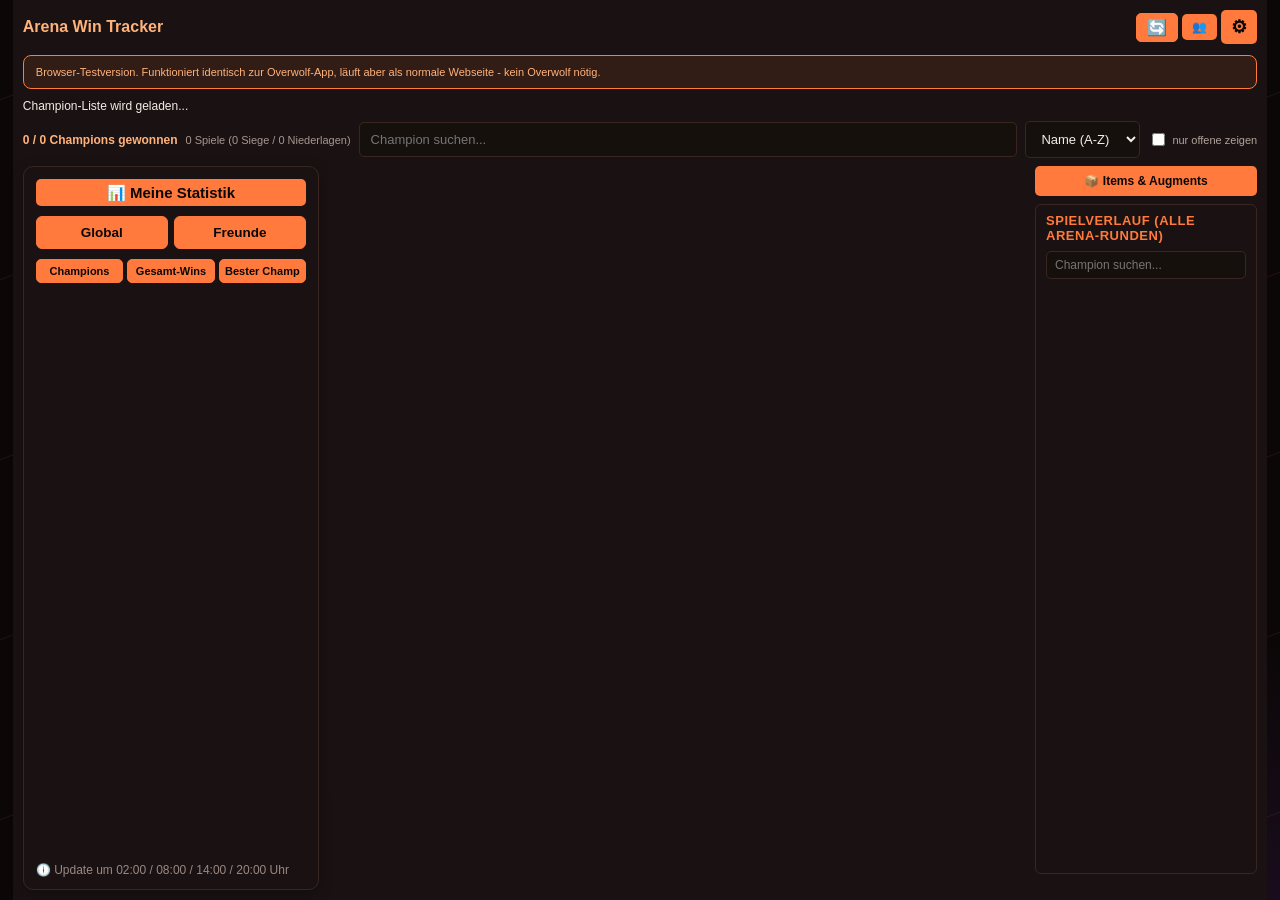
==== app/index.html @ e43dfb6a "asd" ====
<!DOCTYPE html>
<html lang="de" data-theme="dark">
<head>
  <meta charset="utf-8" />
  <meta name="viewport" content="width=device-width, initial-scale=1, maximum-scale=1" />
  <title>Arena Win Tracker - Web</title>

  <link rel="icon" type="image/png" sizes="32x32" href="favicon-32.png" />
  <link rel="icon" type="image/png" sizes="192x192" href="favicon-192.png" />
  <link rel="apple-touch-icon" href="apple-touch-icon.png" />
  <link rel="shortcut icon" href="favicon.ico" />

  <!-- CSS: theme.css VOR app.css laden, damit die Variablen-Overrides ziehen -->
  <link rel="stylesheet" href="theme.css?v=1" />
  <link rel="stylesheet" href="mobile.css?v=1" />
  <link rel="stylesheet" href="app.css?v=60" />

  <style>
    /* Kleine Web-spezifische Anpassungen, die im Overwolf-Overlay
       nicht noetig sind (dort ist die Fenstergroesse fix). */
    html, body { height: auto; min-height: 100vh; }
    #app { height: auto; min-height: 100vh; width: 98%; max-width: 1900px; margin: 0 auto; }
    #grid { max-height: 70vh; }
    .webNotice {
      background: rgba(255,122,60,0.10); border: 1px solid #ff7a3c;
      border-radius: 8px; padding: 10px 12px; font-size: 11px;
      color: #ffb37a; margin-bottom: 10px; -webkit-app-region: no-drag;
    }
    .headerBtns {
      display: flex; gap: 4px; align-items: center;
    }
  </style>
</head>
<body>
  <div id="app">

    <header>
      <h1>Arena Win Tracker</h1>
      <div class="headerBtns">
        <button id="manualSyncBtn" title="Jetzt synchronisieren" data-i18n-title="manualSyncTitle">🔄</button>
        <button id="friendsToggle" title="Freunde verwalten" data-i18n-title="friendsToggleTitle">👥</button>
        <button id="settingsToggle" title="Einstellungen" data-i18n-title="settingsToggleTitle">⚙</button>
      </div>
    </header>

    <p class="webNotice" data-i18n="webNotice">
      Browser-Testversion. Funktioniert identisch zur Overwolf-App,
      läuft aber als normale Webseite - kein Overwolf nötig.
    </p>

    <section id="friendsPanel" class="hidden">
      <label><span data-i18n="friendIdLabel">Riot-ID des Freundes</span>
        <input id="friendIdInput" type="text" placeholder="z.B. Buddy#EUW" data-i18n-placeholder="friendIdPlaceholder" list="registeredUsersList" />
        <datalist id="registeredUsersList"></datalist>
      </label>
      <button id="addFriendBtn" data-i18n="addFriendBtn">+ Freund hinzufügen</button>
      <p class="hint" style="margin:4px 0;" data-i18n="registeredUsersHint">Bereits registrierte Nutzer (anklicken zum Hinzufügen):</p>
      <ul id="registeredUsersBox" class="suggestList"></ul>
      <p class="hint" style="margin:8px 0 2px;" data-i18n="yourFriendsHint">Deine Freunde:</p>
      <ul id="friendsList"></ul>
    </section>

    <section id="settingsPanel" class="hidden">
      <label><span data-i18n="languageLabel">Sprache</span>
        <select id="languageSelect">
          <option value="de">Deutsch</option>
          <option value="en">English</option>
        </select>
      </label>
      <label><span data-i18n="riotIdLabel">Riot ID (Name#Tag)</span>
        <input id="riotId" type="text" placeholder="z.B. Glitch#EUW" data-i18n-placeholder="riotIdPlaceholder" />
      </label>
      <label><span data-i18n="regionLabel">Region</span>
        <select id="region">
          <option value="europe">Europe (EUW/EUNE/TR/RU)</option>
          <option value="americas">Americas (NA/BR/LAN/LAS)</option>
          <option value="asia">Asia (KR/JP)</option>
          <option value="sea">SEA (OCE/SG/PH/...)</option>
        </select>
      </label>
      <label><span data-i18n="seasonStartLabel">Season-Start (Arena-Reset Datum)</span>
        <div class="seasonStartRow">
          <input id="seasonStart" type="date" />
          <button id="resetSeasonStart" type="button" title="Auf Standard zurücksetzen (29.04.2026)" data-i18n="resetSeasonStartBtn" data-i18n-title="resetSeasonStartTitle">↺ Standard</button>
        </div>
      </label>
      <div class="settingsActions">
        <button id="saveSettings" data-i18n="saveSettingsBtn">Speichern</button>
        <button id="resetData" class="danger" data-i18n="resetDataBtn">Lokale Anzeige zurücksetzen</button>
      </div>
      <p class="hint" data-i18n="settingsHint">
        Server synct deine Daten automatisch alle 6 Stunden - kein eigener
        Riot API-Key nötig.
      </p>
    </section>

    <section id="statusBar">
      <span id="statusText" data-i18n="statusNotConnected">Noch nicht verbunden</span>
    </section>

    <section id="summary">
      <span id="summaryText">0 / 0 Champions gewonnen</span>
      <span id="overallStatsText">0 Spiele (0 Siege / 0 Niederlagen)</span>
      <input id="filterInput" type="text" placeholder="Champion suchen..." data-i18n-placeholder="champSearchPlaceholder" />
      <select id="sortMode">
        <option value="name" data-i18n="sortName">Name (A-Z)</option>
        <option value="wins" data-i18n="sortWins">Meiste Wins</option>
        <option value="tier" data-i18n="sortTier">Tier-Liste</option>
      </select>
      <label class="checkboxLabel">
        <input id="onlyMissing" type="checkbox" />
        <span data-i18n="onlyMissingLabel">nur offene zeigen</span>
      </label>
      <div class="seasonProgress" id="seasonProgress" style="display:none;">
        <span class="seasonProgressLabel" id="seasonProgressLabel">0%</span>
        <div class="seasonProgressBar">
          <div class="seasonProgressFill" id="seasonProgressFill" style="width:0%"></div>
        </div>
        <span class="seasonProgressLabel" id="seasonProgressCount">0 / 0</span>
      </div>
    </section>

    <div id="mainRow">
      <section id="rankingPanel">
        <button id="placementStatsBtn" class="rankingStatsBtn" title="Meine Platzierungsstatistik" data-i18n-title="placementStatsBtnTitle" data-i18n="placementStatsBtn">📊 Meine Statistik</button>
        <div class="rankingTabs">
          <button id="rankingTabGlobal" class="rankingTab active" data-i18n="tabGlobal">Global</button>
          <button id="rankingTabFriends" class="rankingTab" data-i18n="tabFriends">Freunde</button>
        </div>
        <div class="rankingCategoryTabs">
          <button id="rankCatChampions" class="rankCatTab active" data-i18n="rankCatChampions">Champions</button>
          <button id="rankCatTotalWins" class="rankCatTab" data-i18n="rankCatTotalWins">Gesamt-Wins</button>
          <button id="rankCatBestChamp" class="rankCatTab" data-i18n="rankCatBestChamp">Bester Champ</button>
        </div>
        <ol id="rankingList"></ol>
        <p class="rankingUpdateNote" data-i18n="rankingUpdateNote">🕕 Update alle 6 Std.</p>
      </section>

      <section id="grid"></section>

      <section id="champDetail" class="hidden"></section>

      <section id="top30Trio"></section>
      <div id="rightSidebarCol">
        <button id="openItemsAugmentsBtn" data-i18n="openItemsAugmentsBtn">📦 Items &amp; Augments</button>
        <section id="champBuildSidebar" class="hidden"></section>
        <!-- Meta-Trios entfernt - stattdessen permanenter Spielverlauf hier
             auf der Hauptseite (nicht mehr nur im "Meine Statistiken"-Fenster). -->
        <section id="mainMatchHistorySection" class="detailSection">
          <h3 data-i18n="placementHistoryHeading">Spielverlauf (alle Arena-Runden)</h3>
          <input id="placementHistoryFilter" type="text" placeholder="Champion suchen..." data-i18n-placeholder="champSearchPlaceholder" />
          <div id="placementHistoryList"></div>
        </section>
      </div>
    </div>

    <div id="champTooltip" class="hidden"></div>
    <div id="mateTrioTooltip" class="hidden"></div>

  </div>

  <div id="itemsAugmentsOverlay" class="hidden">
    <div id="itemsAugmentsBox">
      <div id="buildConvertPickerOverlay" class="hidden">
        <div id="buildConvertPickerBox">
          <div id="buildConvertPickerHeader">
            <h3 data-i18n="buildConvertPickerTitle">Champion wählen</h3>
            <input id="buildConvertPickerSearch" type="text" data-i18n-placeholder="champSearchPlaceholder" placeholder="Champion suchen..." />
            <button id="buildConvertPickerClose" title="Schließen" data-i18n-title="closeTitle">✕</button>
          </div>
          <p id="buildConvertPickerHint" data-i18n="buildConvertPickerHint">Der Champion-Build erscheint danach nur noch auf der Seite dieses Champions.</p>
          <div id="buildConvertPickerGrid"></div>
        </div>
      </div>
      <div id="itemsAugmentsHeader">
        <h2 data-i18n="itemsAugmentsHeading">Arena Items &amp; Augments</h2>
        <div class="playerViewHeaderBtns">
          <button id="iaPresetModeBtn" class="hidden" data-i18n="iaPresetModeBtn">🔍 Schnellsuche</button>
          <button id="itemsAugmentsClose" title="Schließen" data-i18n-title="closeTitle">✕</button>
        </div>
      </div>
      <div id="iaQuickSearchSection">
        <h3 class="champPresetsToggle" id="iaQuickSearchToggle" data-i18n="champPresetsHeading">Schnellsuchen</h3>
        <div id="iaQuickSearchBody">
          <div id="iaQuickSearchPills"><p class="detailEmpty">...</p></div>
        </div>
      </div>
      <p id="itemsAugmentsHint" data-i18n="itemsAugmentsHint">Auf ein Augment oder Item klicken, um nur dazu passende Treffer zu sehen.</p>
      <div id="iaColumnToggleRow">
        <div id="iaSortModeGroup">
          <select id="iaSortModeSelect" data-i18n-title="iaSortModeHint" title="Bestimmt die Reihenfolge der Kacheln.">
            <option value="tier" data-i18n="iaSortTierOption">Sortierung: Tier (S-D)</option>
            <option value="winrate" data-i18n="iaSortWinrateOption">Sortierung: Winrate</option>
            <option value="pickrate" data-i18n="iaSortPickrateOption">Sortierung: Pickrate</option>
          </select>
          <label class="checkboxLabel iaStatsGroupToggle">
            <input id="iaBrowseGroupToggle" type="checkbox" />
            <span data-i18n="iaStatsGroupToggleLabel">Gruppieren</span>
          </label>
        </div>
        <button id="iaShowAllBtn" class="active" data-i18n="iaShowAllBtn">All</button>
        <button id="iaShowAugmentsBtn" data-i18n="iaShowAugmentsBtn">Augments</button>
        <button id="iaShowItemsBtn" data-i18n="iaShowItemsBtn">Items</button>
      </div>
      <div id="iaSearchRow">
        <input id="iaSearchInput" type="text" placeholder="Augment oder Item suchen..." data-i18n-placeholder="iaSearchPlaceholder" />
      </div>
      <div id="itemsAugmentsBody">
        <section id="iaAugmentsCol">
          <h3 data-i18n="iaAugmentsHeading">Augments</h3>
          <div id="iaAugmentsList"></div>
        </section>
        <section id="iaItemsCol">
          <h3 data-i18n="iaItemsHeading">Items</h3>
          <div id="iaItemsList"></div>
        </section>
      </div>
      <div id="iaTierListDetailView" class="hidden">
        <button id="iaTierListBack" class="backArrowBtn" title="Zurück" data-i18n-title="backToGridTitle">←</button>
        <div id="iaTierListSelectedCard"></div>
        <div id="iaColumnToggleRow">
          <button id="iaPartnerShowAllBtn" class="active" data-i18n="iaShowAllBtn">All</button>
          <button id="iaPartnerShowAugmentsBtn" data-i18n="iaShowAugmentsBtn">Augments</button>
          <button id="iaPartnerShowItemsBtn" data-i18n="iaShowItemsBtn">Items</button>
          <label class="checkboxLabel iaStatsGroupToggle">
            <input id="iaPartnerGroupToggle" type="checkbox" />
            <span data-i18n="iaStatsGroupToggleLabel">Gruppieren</span>
          </label>
        </div>
        <div id="iaTierListPartners">
          <section id="iaPartnerAugmentsCol">
            <h3 data-i18n="iaAugmentsHeading">Augments</h3>
            <div id="iaPartnerAugmentsList"></div>
          </section>
          <section id="iaPartnerItemsCol">
            <h3 data-i18n="iaItemsHeading">Items</h3>
            <div id="iaPartnerItemsList"></div>
          </section>
        </div>
      </div>
      <div id="iaPresetView" class="hidden">
        <div id="iaPresetExisting">
          <h4 data-i18n="iaPresetExistingHeading">Bestehende Schnellsuchen</h4>
          <ul id="iaPresetExistingList"></ul>
        </div>
        <div id="iaPresetNameRow">
          <input id="iaPresetNameInput" type="text" placeholder="Preset-Name (z.B. Tank, Full Autocast, Onhit Atkspeed)..." data-i18n-placeholder="iaPresetNamePlaceholder" />
        </div>
        <div id="iaPresetSearchRow">
          <input id="iaPresetSearchInput" type="text" placeholder="Augment oder Item suchen..." data-i18n-placeholder="iaSearchPlaceholder" />
        </div>
        <div id="iaPresetItemsGrid"></div>
        <div id="buildSelectedNotesSection" class="hidden">
          <h4 data-i18n="buildSelectedNotesHeading">Ausgewählt (optional: Notiz hinzufügen)</h4>
          <div id="buildSelectedNotesList"></div>
        </div>
        <div id="buildSkillPathSection" class="hidden">
          <h4 data-i18n="buildSkillPathHeading">Skill Path</h4>
          <div id="buildSkillPathGrid"></div>
          <button id="buildSkillPathReset" data-i18n="buildSkillPathReset">Zurücksetzen</button>
        </div>
        <div id="iaEditActions">
          <button id="iaPresetSave" data-i18n="iaPresetSave">Speichern</button>
          <button id="iaPresetCancel" data-i18n="iaEditCancel">Fertig</button>
          <span id="iaPresetStatus"></span>
        </div>
      </div>
    </div>
  </div>

  <div id="playerViewOverlay" class="hidden">
    <div id="playerViewBox">
      <div id="playerViewHeader">
        <h2 id="playerViewName">Spieler</h2>
        <div class="playerViewHeaderBtns">
          <button id="playerViewAddFriend" data-i18n="addFriendBtnShort">+ Freund</button>
          <button id="playerViewClose" title="Schließen" data-i18n-title="closeTitle">✕</button>
        </div>
      </div>
      <p id="playerViewSummary"></p>
      <input id="playerViewFilter" type="text" placeholder="Champion suchen..." data-i18n-placeholder="champSearchPlaceholder" />
      <section id="playerViewGrid"></section>
    </div>
  </div>

  <div id="placementStatsOverlay" class="hidden">
    <div id="placementStatsBox">
      <div id="placementStatsHeader">
        <h2 data-i18n="placementStatsHeading">📊 Meine Statistiken</h2>
        <button id="placementStatsClose" title="Schließen" data-i18n-title="closeTitle">✕</button>
      </div>
      <div class="dbTabBar" id="placementStatsTabBar">
        <button class="dbTabBtn active" id="placementTabBtnPlacements" data-i18n="placementTabPlacements">Champions</button>
        <button class="dbTabBtn" id="placementTabBtnMates" data-i18n="placementTabMates">Mitspieler</button>
        <button class="dbTabBtn" id="placementTabBtnItems" data-i18n="placementTabItems">Items</button>
        <button class="dbTabBtn" id="placementTabBtnAugments" data-i18n="placementTabAugments">Augments</button>
      </div>
      <div id="placementStatsBody">
        <div class="dbTabPanel" id="placementPanelPlacements">
          <div class="detailSection" id="placementOverallSection"></div>
          <div class="detailSection" id="placementPerChampSection">
            <h3 data-i18n="placementPerChampHeading">Platzierungen pro Champion</h3>
            <input id="placementChampFilter" type="text" placeholder="Champion suchen..." data-i18n-placeholder="champSearchPlaceholder" />
            <div id="placementChampList"></div>
          </div>
        </div>
        <div class="dbTabPanel hidden" id="placementPanelMates">
          <div class="detailSection" id="placementMatesSection">
            <div id="placementMateListView">
              <h3 data-i18n="placementMatesHeading">Mitspieler (nach gemeinsamen Spielen)</h3>
              <div class="placementMatesToolbar">
                <input id="placementMateFilter" type="text" placeholder="Mitspieler suchen..." data-i18n-placeholder="placementMateFilterPlaceholder" />
                <select id="placementMateSort">
                  <option value="games" data-i18n="placementMateSortGames">Meiste Spiele</option>
                  <option value="wins" data-i18n="placementMateSortWins">Meiste Siege</option>
                  <option value="winrate" data-i18n="placementMateSortWinrate">Beste Winrate (1. Platz)</option>
                </select>
              </div>
              <div id="placementMateList"></div>
            </div>
            <div id="placementMateDetailView" class="hidden">
              <div class="detailHeader">
                <button class="backArrowBtn" id="placementMateDetailBack" title="Zurück" data-i18n-title="backToGridTitle">←</button>
                <span id="placementMateDetailIcon"></span>
                <h2 id="placementMateDetailName"></h2>
              </div>
              <div id="placementMateDetailBody"></div>
            </div>
          </div>
        </div>
        <div class="dbTabPanel hidden" id="placementPanelItems">
          <div class="detailSection" id="placementItemsStatsSection">
            <div class="iaStatsHeader">
              <h3 data-i18n="iaStatsItemsHeading">Meine Item-Statistik</h3>
              <label class="checkboxLabel iaStatsGroupToggle">
                <input id="iaItemsStatsGroupToggle" type="checkbox" checked />
                <span data-i18n="iaStatsGroupToggleLabel">Gruppieren</span>
              </label>
            </div>
            <select id="iaItemsStatsSort">
              <option value="winrate" data-i18n="iaStatsSortWinrate">Beste Winrate</option>
              <option value="games" data-i18n="iaStatsSortGames">Meiste Spiele</option>
            </select>
            <div id="placementItemsStatsList"></div>
          </div>
        </div>
        <div class="dbTabPanel hidden" id="placementPanelAugments">
          <div class="detailSection" id="placementAugmentsStatsSection">
            <div class="iaStatsHeader">
              <h3 data-i18n="iaStatsAugmentsHeading">Meine Augment-Statistik</h3>
              <label class="checkboxLabel iaStatsGroupToggle">
                <input id="iaAugmentsStatsGroupToggle" type="checkbox" checked />
                <span data-i18n="iaStatsGroupToggleLabel">Gruppieren</span>
              </label>
            </div>
            <select id="iaAugmentsStatsSort">
              <option value="winrate" data-i18n="iaStatsSortWinrate">Beste Winrate</option>
              <option value="games" data-i18n="iaStatsSortGames">Meiste Spiele</option>
            </select>
            <div id="placementAugmentsStatsList"></div>
          </div>
        </div>
        <div class="dbTabPanel hidden" id="placementPanelHistory">
          <div class="detailSection" id="placementHistorySection">
            <div id="placementHistoryDetailView">
              <div class="detailHeader">
                <button class="backArrowBtn" id="placementHistoryDetailBack" title="Schließen" data-i18n-title="closeTitle">←</button>
                <span id="matchDetailIcon"></span>
                <h2 id="matchDetailTitle"></h2>
              </div>
              <div id="matchDetailBody"></div>
            </div>
          </div>
        </div>
      </div>
    </div>
  </div>

  <!-- Cache-Busting: v=65 (+ Augments in der Verlaufsliste) -->
  <script src="app.js?v=70"></script>
</body>
</html>
---- app/theme.css ----
/* ============================================================
   theme.css – Dark/Light-Theme-Toggle für Arena Win Tracker
   ============================================================
   Strategie: ein data-theme-Attribut auf <html> setzen
   ("dark" oder "light"). CSS-Variablen accordingly umschalten.

   Die bestehende app.css setzt alles auf dunkle Farben hardcoded.
   Diese Datei definiert die Variablen-Namen + Light-Overrides und
   muss NACH app.css geladen werden (siehe index.html).
*/

:root {
  /* Dark (Default) - identisch mit bestehendem Look */
  --awt-bg:           #0b0707;
  --awt-bg-elevated:  #1a1212;
  --awt-bg-input:     #16100d;
  --awt-border:       #3a2620;
  --awt-border-strong:#5a463a;
  --awt-text:         #f5ece6;
  --awt-text-muted:   #b3a39c;
  --awt-text-bright:  #ffb37a;
  --awt-accent:       #ff7a3c;
  --awt-accent-hover: #ff9159;
  --awt-danger:       #9c2330;
  --awt-danger-hover: #c43b4a;
  --awt-warn:         #9e6a03;
  --awt-shadow:       rgba(0,0,0,0.4);
  --awt-tile-bg:      #16100d;
  --awt-tile-bg-hover:#221715;
}

html[data-theme="light"] {
  --awt-bg:           #fafafa;
  --awt-bg-elevated:  #ffffff;
  --awt-bg-input:     #ffffff;
  --awt-border:       #d0d7de;
  --awt-border-strong:#afb8c1;
  --awt-text:         #1f2328;
  --awt-text-muted:   #656d76;
  --awt-text-bright:  #cf3a00;
  --awt-accent:       #d97706;
  --awt-accent-hover: #f59e0b;
  --awt-danger:       #cf222e;
  --awt-danger-hover: #e5534b;
  --awt-warn:         #9a6700;
  --awt-shadow:       rgba(140,149,159,0.2);
  --awt-tile-bg:      #f6f8fa;
  --awt-tile-bg-hover:#eaeef2;
}

/* Theme-Toggle-Button oben rechts */
#themeToggle {
  -webkit-app-region: no-drag;
  background: none;
  border: 1px solid var(--awt-border);
  color: var(--awt-text-muted);
  font-size: 16px;
  cursor: pointer;
  padding: 4px 10px;
  border-radius: 5px;
  transition: background 0.15s;
}
#themeToggle:hover {
  background: var(--awt-bg-elevated);
  color: var(--awt-text);
}

/* Manueller Sync-Button oben rechts neben Settings */
#manualSyncBtn {
  -webkit-app-region: no-drag;
  background: none;
  border: 1px solid var(--awt-border);
  color: var(--awt-text-muted);
  font-size: 16px;
  cursor: pointer;
  padding: 4px 10px;
  border-radius: 5px;
  transition: background 0.15s, transform 0.4s;
}
#manualSyncBtn:hover:not(:disabled) {
  background: var(--awt-bg-elevated);
  transform: rotate(90deg);
  color: var(--awt-text);
}
#manualSyncBtn:disabled {
  opacity: 0.5;
  cursor: not-allowed;
}

/* Body-Background etc. - Variablen nutzen statt hardcoded */
html, body {
  background-color: var(--awt-bg) !important;
  color: var(--awt-text) !important;
  transition: background-color 0.2s, color 0.2s;
}

/* Alle wichtigen Elemente ziehen die Variablen */
#app, header, section, .tierSectionHeader, #playerViewBox,
#settingsPanel, #friendsPanel, #metaSection, .metaCol {
  background: var(--awt-bg-elevated) !important;
  color: var(--awt-text) !important;
  border-color: var(--awt-border) !important;
}

input, select, textarea {
  background: var(--awt-bg-input) !important;
  color: var(--awt-text) !important;
  border-color: var(--awt-border) !important;
}

button {
  background: var(--awt-accent) !important;
  color: var(--awt-bg) !important;
  border-color: var(--awt-accent) !important;
}
button:hover {
  background: var(--awt-accent-hover) !important;
}
button.danger {
  background: var(--awt-danger) !important;
  color: #fff !important;
}
button.danger:hover {
  background: var(--awt-danger-hover) !important;
}

a { color: var(--awt-accent-hover) !important; }

header h1 { color: var(--awt-text-bright) !important; }
#summaryText { color: var(--awt-text-bright) !important; }
.metaTier { color: var(--awt-text-bright) !important; }
.metaName { color: var(--awt-text) !important; }
.metaPartners { color: var(--awt-text-muted) !important; }

/* Champion-Kacheln - Status-Farben */
.champ {
  background: var(--awt-tile-bg) !important;
  border-color: var(--awt-border) !important;
  color: var(--awt-text) !important;
}
.champ:hover {
  background: var(--awt-tile-bg-hover) !important;
}
.champ.won {
  border-color: var(--awt-accent) !important;
}
.champ.lost {
  opacity: 0.6;
}

/* Tooltips */
#champTooltip {
  background: var(--awt-bg-elevated) !important;
  border: 1px solid var(--awt-border-strong) !important;
  color: var(--awt-text) !important;
  box-shadow: 0 4px 16px var(--awt-shadow) !important;
}

/* Saison-Fortschrittsbalken */
.seasonProgress {
  margin: 8px 0 12px;
  display: flex;
  align-items: center;
  gap: 10px;
  font-size: 11px;
  color: var(--awt-text-muted);
  width: 100%;
}
.seasonProgressBar {
  flex: 1;
  height: 6px;
  background: var(--awt-tile-bg);
  border-radius: 3px;
  overflow: hidden;
  position: relative;
  border: 1px solid var(--awt-border);
}
.seasonProgressFill {
  height: 100%;
  background: linear-gradient(90deg, var(--awt-accent) 0%, var(--awt-accent-hover) 100%);
  transition: width 0.4s ease;
  border-radius: 3px;
}
.seasonProgressLabel {
  white-space: nowrap;
  font-variant-numeric: tabular-nums;
  color: var(--awt-text-bright);
  font-weight: 600;
}

/* Toast-Container oben rechts */
#toastContainer {
  z-index: 99999;
}

/* Lade-Indikator (Kaltstart) */
#kaltstartLoader {
  font-family: "Segoe UI", Arial, sans-serif;
}
---- app/mobile.css ----
/* ============================================================
   mobile.css – Responsive Breakpoints für Arena Win Tracker
   ============================================================
   Bisher: max-width: 1900px, nur Desktop.
   Hier: Breakpoints für Tablet (≤1024px), Phone (≤640px),
   klein (≤400px) und Touch-Geräte.
*/

/* ====== Tablet (≤1024px) ====== */
@media (max-width: 1024px) {
  #app {
    width: 100% !important;
    max-width: 100% !important;
    padding: 8px !important;
  }
  #mainRow {
    flex-direction: column !important;
    grid-template-columns: 1fr !important;
  }
  #grid {
    max-height: none !important;
    grid-template-columns: repeat(6, 1fr) !important;
  }
  #rankingPanel {
    order: 2;
    max-height: 400px;
    overflow-y: auto;
  }
  #champDetail {
    order: 1;
  }
  .champ span:not(.winBadge):not(.champScoreLabel) {
    font-size: 10px !important;
  }
}

/* ====== Phone (≤640px) ====== */
@media (max-width: 640px) {
  header h1 {
    font-size: 18px;
  }
  .headerBtns button {
    font-size: 18px;
    padding: 6px 10px;
    margin-left: 4px;
  }
  #grid {
    grid-template-columns: repeat(4, 1fr) !important;
    gap: 6px !important;
  }
  .champ {
    aspect-ratio: 1 / 1.1;
  }
  .champ img {
    width: 48px !important;
    height: 48px !important;
  }
  .champ span:not(.winBadge):not(.champScoreLabel) {
    font-size: 9px !important;
    line-height: 1.1;
  }
  #summary {
    flex-wrap: wrap;
    gap: 8px;
  }
  #filterInput, #sortMode {
    width: 100%;
    flex-basis: 100%;
  }
  .checkboxLabel {
    width: 100%;
  }
  #playerViewBox {
    width: 95vw !important;
    max-width: 95vw !important;
  }
  #playerViewGrid {
    grid-template-columns: repeat(4, 1fr) !important;
  }

  /* Settings als Bottom-Sheet statt Top-Section */
  #settingsPanel:not(.hidden),
  #friendsPanel:not(.hidden) {
    position: fixed !important;
    bottom: 0 !important;
    left: 0 !important;
    right: 0 !important;
    max-height: 75vh;
    overflow-y: auto;
    border-top: 1px solid var(--awt-border);
    border-radius: 12px 12px 0 0;
    padding: 16px !important;
    box-shadow: 0 -4px 20px var(--awt-shadow);
    z-index: 100;
  }

  /* Trio-Detailansicht: nebeneinander → untereinander */
  #champDetail .synergyRow,
  #champDetail .buildRow,
  #champDetail .dbTwoCol {
    flex-direction: column !important;
  }

  /* Tooltips: auf Mobile fullscreen-ähnlich */
  #champTooltip {
    position: fixed !important;
    max-width: 90vw !important;
    font-size: 12px !important;
  }

  /* Top-30-Trios: kompakter */
  #top30Trio ul {
    padding-left: 8px !important;
  }

  /* Header: etwas mehr Platz */
  header {
    padding: 4px 0 !important;
  }
}

/* ====== Sehr klein (≤400px) - alte/small phones ====== */
@media (max-width: 400px) {
  #grid {
    grid-template-columns: repeat(3, 1fr) !important;
  }
  .champ img {
    width: 40px !important;
    height: 40px !important;
  }
  header h1 {
    font-size: 16px;
  }
  .headerBtns button {
    font-size: 16px;
    padding: 4px 8px;
  }
}

/* ====== Touch-Gerät: Hover-Effekte reduzieren ====== */
@media (hover: none) and (pointer: coarse) {
  .champ:hover {
    transform: none !important;
    background: var(--awt-tile-bg) !important;
  }
  .champ:active {
    background: var(--awt-tile-bg-hover) !important;
  }
}

/* ====== Print-Styles (falls jemand seine Stats drucken will) ====== */
@media print {
  #settingsPanel, #friendsPanel, #rankingPanel,
  #playerViewOverlay, #champTooltip, #kaltstartLoader,
  #toastContainer, .headerBtns, #filterInput, #sortMode,
  #onlyMissing + span, .seasonProgress {
    display: none !important;
  }
  body {
    background: white !important;
    color: black !important;
  }
  .champ {
    break-inside: avoid;
    border: 1px solid #ccc !important;
  }
}

/* ====== Reduzierte Bewegung (Accessibility) ====== */
@media (prefers-reduced-motion: reduce) {
  *, *::before, *::after {
    animation-duration: 0.01ms !important;
    animation-iteration-count: 1 !important;
    transition-duration: 0.01ms !important;
  }
  #manualSyncBtn:hover {
    transform: none !important;
  }
}
---- app/app.css ----
* { box-sizing: border-box; }
html, body { margin: 0; padding: 0; height: 100%; font-family: "Segoe UI", Arial, sans-serif; }

body {
  background-color: #0b0707;
  background-image:
    radial-gradient(ellipse 480px 320px at 50% -8%, rgba(255,122,60,0.16), transparent 60%),
    radial-gradient(ellipse 400px 400px at 100% 100%, rgba(155,61,219,0.10), transparent 65%),
    url("data:image/svg+xml,<svg xmlns='http://www.w3.org/2000/svg' width='180' height='180'><path d='M0 100 L20 92 L30 112 L52 102 L65 124 L90 110 L107 132 L134 116 L155 136 L180 122' stroke='%23ff7a3c' stroke-width='1' fill='none' opacity='0.09'/><path d='M45 0 L38 25 L57 34 L48 62 L70 72 L61 100' stroke='%23ff7a3c' stroke-width='1' fill='none' opacity='0.06'/><path d='M135 0 L144 20 L126 31 L132 53' stroke='%239b3ddb' stroke-width='1' fill='none' opacity='0.07'/><circle cx='30' cy='112' r='1.5' fill='%23ff7a3c' opacity='0.3'/><circle cx='134' cy='116' r='1.1' fill='%239b3ddb' opacity='0.25'/><circle cx='168' cy='35' r='1' fill='%23ff7a3c' opacity='0.18'/></svg>");
  background-repeat: no-repeat, no-repeat, repeat;
  color: #f5ece6;
  -webkit-app-region: drag;
}

#app { display: flex; flex-direction: column; min-height: 100vh; padding: 10px; }

header {
  display: flex; align-items: center; justify-content: space-between;
  -webkit-app-region: drag;
}
header h1 { font-size: 16px; margin: 4px 0; color: #ffb37a; }
#settingsToggle {
  -webkit-app-region: no-drag;
  background: none; border: none; color: #b3a39c; font-size: 18px; cursor: pointer;
}

#settingsPanel {
  -webkit-app-region: no-drag;
  background: linear-gradient(180deg, #221715, #1a1212);
  border: 1px solid #3a2620;
  box-shadow: inset 0 1px 0 rgba(255,200,170,0.07);
  border-radius: 8px; padding: 10px; margin-bottom: 8px;
  display: flex; flex-direction: column; gap: 6px;
}
#settingsPanel.hidden { display: none; }
#settingsPanel label { font-size: 12px; display: flex; flex-direction: column; gap: 3px; }
#settingsPanel input, #settingsPanel select {
  background: #16100d; border: 1px solid #3a2620; color: #fff;
  padding: 5px 7px; border-radius: 5px; font-size: 13px;
}
.settingsActions { display: flex; gap: 8px; margin-top: 4px; }
#settingsPanel .hint { font-size: 11px; color: #9c8882; margin: 4px 0 0; }

.seasonStartRow { display: flex; gap: 6px; }
.seasonStartRow input { flex: 1; }
#resetSeasonStart {
  flex-shrink: 0; font-size: 11px; padding: 5px 8px;
  background: #2a1c17; color: #ccc;
}
#resetSeasonStart:hover { background: #3a2620; }

button {
  -webkit-app-region: no-drag;
  background: #ff7a3c; color: #1f0e04; border: none; padding: 6px 10px;
  border-radius: 5px; cursor: pointer; font-size: 12px; font-weight: 600;
}
button:hover { background: #ff9159; }
button.danger { background: #9c2330; color: #fff; }
button.danger:hover { background: #c43b4a; }

#statusBar {
  -webkit-app-region: no-drag;
  display: flex; justify-content: space-between; align-items: center;
  font-size: 12px; color: #b3a39c; margin-bottom: 8px;
}

#summary {
  -webkit-app-region: no-drag;
  display: flex; align-items: center; gap: 8px; margin-bottom: 8px; flex-wrap: wrap;
}
#summaryText { font-size: 12px; color: #ffb37a; font-weight: 600; }
#overallStatsText { font-size: 11px; color: #a89690; }

/* ---------- Tages-Meta: Trio-Combos & Augment-Synergien ---------- */

#metaSection {
  -webkit-app-region: no-drag;
  margin-top: 10px; padding-top: 10px; border-top: 1px solid #2a1c17;
}
#metaSection.hidden { display: none; }
.metaTitle { font-size: 13px; color: #ffb37a; margin: 0 0 8px; }
.metaColumns { display: flex; gap: 8px; }
.metaCol {
  flex: 1; min-width: 0; background: rgba(255,122,60,0.035);
  border: 1px solid #2a1c17; border-radius: 6px; padding: 6px 8px;
  max-height: 160px; overflow-y: auto;
}
.metaCol h3 { font-size: 11px; color: #a89690; margin: 0 0 6px; text-transform: uppercase; letter-spacing: 0.04em; }
.metaItem { font-size: 10px; line-height: 1.4; padding: 4px 0; border-bottom: 1px solid rgba(255,122,60,0.07); }
.metaItem:last-child { border-bottom: none; }
.metaTier { color: #ffb37a; font-weight: 700; margin-right: 4px; }
.metaName { color: #f5ece6; font-weight: 600; }
.metaPartners { color: #a89690; display: block; }
.metaUpdated { font-size: 10px; color: #8a766f; margin: 6px 0 0; text-align: right; }
.metaCol::-webkit-scrollbar { width: 4px; }
.metaCol::-webkit-scrollbar-thumb { background: #4a3a34; border-radius: 2px; }
#filterInput {
  flex: 1; background: #16100d; border: 1px solid #3a2620; color: #fff;
  padding: 9px 11px; border-radius: 5px; font-size: 13px;
}
.checkboxLabel { font-size: 11px; color: #b3a39c; display: flex; align-items: center; gap: 4px; }
#sortMode {
  background: #16100d; border: 1px solid #3a2620; color: #fff;
  padding: 9px 11px; border-radius: 5px; font-size: 13px; cursor: pointer;
}

/* ---------- Header: mehrere Buttons rechts ---------- */
.headerBtns { display: flex; gap: 4px; -webkit-app-region: no-drag; }

/* ---------- Freunde-Panel ---------- */
#friendsPanel {
  -webkit-app-region: no-drag;
  background: linear-gradient(180deg, #221715, #1a1212);
  border: 1px solid #3a2620;
  box-shadow: inset 0 1px 0 rgba(255,200,170,0.07);
  border-radius: 8px; padding: 10px; margin-bottom: 8px;
  display: flex; flex-direction: column; gap: 6px;
}
#friendsPanel.hidden { display: none; }
#friendsPanel label { font-size: 12px; display: flex; flex-direction: column; gap: 3px; }
#friendsPanel input {
  background: #16100d; border: 1px solid #3a2620; color: #fff;
  padding: 5px 7px; border-radius: 5px; font-size: 13px;
}
#friendsList { list-style: none; margin: 4px 0 0; padding: 0; display: flex; flex-direction: column; gap: 4px; }
#friendsList li {
  display: flex; justify-content: space-between; align-items: center;
  background: rgba(255,122,60,0.05); border-radius: 5px; padding: 5px 8px; font-size: 12px;
}
#friendsList .removeFriendBtn {
  background: none; border: none; color: #f87171; cursor: pointer; font-size: 13px; padding: 0 4px;
}
#friendsList .friendEmpty { color: #9c8882; font-size: 12px; padding: 4px 0; }

.suggestList { list-style: none; margin: 0 0 4px; padding: 0; display: flex; flex-direction: column; gap: 4px; max-height: 120px; overflow-y: auto; }
.suggestList li {
  display: flex; justify-content: space-between; align-items: center;
  background: rgba(255,122,60,0.07); border: 1px solid #2a1c17;
  border-radius: 5px; padding: 5px 8px; font-size: 12px; cursor: pointer;
}
.suggestList li:hover { background: rgba(255,122,60,0.18); }
.suggestList .suggestAdd { color: #ffb37a; font-weight: 700; font-size: 13px; }
.suggestList .suggestEmpty { color: #9c8882; cursor: default; }
.suggestList .suggestEmpty:hover { background: rgba(255,122,60,0.07); }
.suggestList::-webkit-scrollbar { width: 4px; }
.suggestList::-webkit-scrollbar-thumb { background: #4a3a34; border-radius: 2px; }

/* ---------- Ranking-Panel: jetzt feste linke Spalte in #mainRow ---------- */
#rankingPanel {
  background: rgba(20, 13, 11, 0.97); border: 1px solid #3a2620;
  border-radius: 10px; padding: 12px; box-shadow: 0 4px 14px rgba(0,0,0,0.3);
  display: flex; flex-direction: column; min-width: 0;
}
#rankingPanel.hidden { display: none; }
.rankingStatsBtn { width: 100%; font-size: 12px; padding: 8px 10px; margin-bottom: 10px; }
.rankingTabs { display: flex; gap: 6px; margin-bottom: 10px; }
.rankingTab {
  flex: 1; background: #221715; color: #b3a39c; border: 1px solid #3a2620;
  padding: 8px 10px; border-radius: 6px; font-size: 13.5px; cursor: pointer;
}
.rankingTab.active { background: #ff7a3c; color: #1f0e04; border-color: #ff7a3c; }

.rankingCategoryTabs { display: flex; gap: 4px; margin-bottom: 10px; }
.rankCatTab {
  flex: 1; background: #16100d; color: #9c8882; border: 1px solid #2a1c17;
  padding: 5px 4px; border-radius: 5px; font-size: 11px; cursor: pointer;
}
.rankCatTab.active { background: #2a1c17; color: #ffb37a; border-color: #ff7a3c; }

#rankingList {
  list-style: none; margin: 0; padding: 0; flex: 1;
  display: flex; flex-direction: column; gap: 5px;
}
#rankingList li {
  display: flex; align-items: center; gap: 8px;
  font-size: 13.5px; padding: 7px 9px; border-radius: 6px;
  background: rgba(255,122,60,0.035);
}
#rankingList li.me { background: rgba(255,122,60,0.22); border: 1px solid #ff7a3c; }
#rankingList .rankNum { width: 22px; flex-shrink: 0; color: #a89690; font-weight: 700; text-align: right; }
.rankBestChampIcon {
  width: 22px; height: 22px; border-radius: 4px; border: 1px solid #4a3a34;
  flex-shrink: 0; margin-left: auto;
}

/* Podium-Faerbung nach Platzierung - Rahmen + Nummer in der jeweiligen
   Farbe, mit sanft pulsierendem Funkel-Glow (analog zu den Champion-
   Tier-Raendern), damit Platz 1-3 wirklich auffallen statt nur grau/
   blass zu wirken. */
@keyframes rankGlowGold {
  0%, 100% { box-shadow: inset 0 0 0 1px #ffcc33, 0 0 4px rgba(255, 204, 51, 0.5); }
  50%      { box-shadow: inset 0 0 0 1px #fff066, 0 0 11px rgba(255, 204, 51, 1); }
}
@keyframes rankGlowSilver {
  0%, 100% { box-shadow: inset 0 0 0 1px #cfe3ff, 0 0 3px rgba(207, 227, 255, 0.5); }
  50%      { box-shadow: inset 0 0 0 1px #eaf3ff, 0 0 9px rgba(207, 227, 255, 0.95); }
}
@keyframes rankGlowBronze {
  0%, 100% { box-shadow: inset 0 0 0 1px #e08a3f, 0 0 3px rgba(224, 138, 63, 0.45); }
  50%      { box-shadow: inset 0 0 0 1px #f0a85c, 0 0 8px rgba(224, 138, 63, 0.85); }
}

#rankingList li.rank-gold {
  background: rgba(255, 204, 51, 0.12); border: 1px solid #ffcc33;
  animation: rankGlowGold 2s ease-in-out infinite;
  position: relative;
}
#rankingList li.rank-gold .rankNum, #rankingList li.rank-gold .rankName { color: #ffcc33; }
#rankingList li.rank-gold::after {
  content: "✦";
  position: absolute; top: -5px; right: 4px;
  font-size: 9px; color: #fff066; text-shadow: 0 0 5px #ffcc33;
  animation: tierSparkleSpin 2.6s linear infinite;
  pointer-events: none;
}

#rankingList li.rank-silver {
  background: rgba(207, 227, 255, 0.12); border: 1px solid #cfe3ff;
  animation: rankGlowSilver 2.3s ease-in-out infinite;
}
#rankingList li.rank-silver .rankNum, #rankingList li.rank-silver .rankName { color: #dfeaff; }

#rankingList li.rank-bronze {
  background: rgba(224, 138, 63, 0.12); border: 1px solid #e08a3f;
  animation: rankGlowBronze 2.6s ease-in-out infinite;
}
#rankingList li.rank-bronze .rankNum, #rankingList li.rank-bronze .rankName { color: #e08a3f; }

@media (prefers-reduced-motion: reduce) {
  #rankingList li.rank-gold, #rankingList li.rank-silver, #rankingList li.rank-bronze { animation: none; }
  #rankingList li.rank-gold::after { animation: none; }
}

/* Running Gag: schlechte Holz-/Schlamm-Farbe, solange dieser Account
   nicht selbst auf dem Podium steht (siehe app.js RUNNING_GAG_RIOTID). */
#rankingList li.rank-lizard {
  background: rgba(92, 64, 27, 0.25); border: 1px solid #5c401b;
}
#rankingList li.rank-lizard .rankNum, #rankingList li.rank-lizard .rankName { color: #8a6a3a; }
#rankingList .rankName { flex: 1; min-width: 0; overflow: hidden; text-overflow: ellipsis; white-space: nowrap; color: #f5ece6; }
#rankingList .rankWins { color: #4ade80; font-weight: 700; flex-shrink: 0; }
#rankingList .rankWinRate { color: #ff9f4a; font-weight: 700; flex-shrink: 0; font-size: 0.82em; margin-right: 6px; opacity: 0.85; }
#rankingList .rankWinRateBig { color: #ff9f4a; font-weight: 700; flex-shrink: 0; font-size: 1em; margin-right: 8px; }
#rankingList .rankWinRateTooFew { color: #a89690; font-weight: 400; }
#rankingList .rankEmpty { color: #9c8882; padding: 6px 2px; font-size: 11px; }
#rankingList::-webkit-scrollbar { width: 4px; }
#rankingList::-webkit-scrollbar-thumb { background: #4a3a34; border-radius: 2px; }
#rankingList li.clickable { cursor: pointer; }
#rankingList li.clickable:hover { background: rgba(255,122,60,0.16); }
.opggLink {
  display: flex; align-items: center; justify-content: center;
  width: 22px; height: 22px; flex-shrink: 0;
  border: 1px solid #3a2620; border-radius: 4px; padding: 2px;
  background: #16100d;
}
.opggLink img { width: 16px; height: 16px; object-fit: contain; display: block; }
.opggLink:hover { border-color: #ff7a3c; }
.rankingUpdateNote { font-size: 12px; color: #9c8882; margin: 10px 0 0; }

/* ---------- Spieler-Fortschritts-Modal (Klick auf Ranking-Eintrag) ---------- */
#playerViewOverlay {
  position: fixed; inset: 0; z-index: 200;
  background: rgba(8, 5, 4, 0.78);
  display: flex; align-items: center; justify-content: center;
  padding: 20px;
}
#playerViewOverlay.hidden { display: none; }
#playerViewBox {
  background: #1a1212; border: 1px solid #3a2620; border-radius: 10px;
  width: 100%; max-width: 480px; max-height: 85vh;
  padding: 14px; display: flex; flex-direction: column; gap: 8px;
  box-shadow: 0 8px 28px rgba(0,0,0,0.5);
}
#playerViewHeader { display: flex; justify-content: space-between; align-items: center; gap: 8px; }
.playerViewHeaderBtns { display: flex; align-items: center; gap: 6px; flex-shrink: 0; }
#playerViewAddFriend {
  font-size: 11px; padding: 5px 9px;
}
#playerViewAddFriend.hidden { display: none; }
#playerViewAddFriend.already {
  background: #2a1c17; color: #9c8882; cursor: default;
}
#playerViewAddFriend.already:hover { background: #2a1c17; }
#playerViewName { font-size: 16px; margin: 0; color: #ffb37a; }
#playerViewClose {
  background: none; border: none; color: #b3a39c; font-size: 16px; cursor: pointer;
  padding: 2px 6px;
}
#playerViewClose:hover { color: #fff; }
#playerViewSummary { font-size: 12px; color: #a89690; margin: 0; }
#playerViewFilter {
  background: #16100d; border: 1px solid #3a2620; color: #fff;
  padding: 5px 7px; border-radius: 5px; font-size: 12px;
}
#playerViewGrid {
  flex: 1; overflow-y: auto;
  display: grid; grid-template-columns: repeat(auto-fill, minmax(64px, 1fr));
  gap: 6px; padding-right: 2px;
}
#playerViewGrid::-webkit-scrollbar { width: 6px; }
#playerViewGrid::-webkit-scrollbar-thumb { background: #4a3a34; border-radius: 3px; }

#grid {
  -webkit-app-region: no-drag;
  display: grid; grid-template-columns: repeat(auto-fill, minmax(64px, 1fr));
  gap: 6px; padding-right: 2px;
  /* Ohne dies verteilt CSS Grid die Zeilen ueber die volle (fixe)
     Container-Hoehe, sobald z.B. durch "nur offene anzeigen" nur noch
     wenige Champions uebrig sind - das erzeugt grosse Luecken zwischen
     den Zeilen. Zeilen sollen stattdessen oben zusammenbleiben. */
  align-content: start;
}
#grid.hidden { display: none; }

/* ---------- Items & Augments: Button ueber der Meta-Trios-Sidebar ---------- */
#openItemsAugmentsBtn {
  width: 100%; font-size: 12px; padding: 8px 10px;
}

/* ---------- Items & Augments: grosses Browser-Modal ---------- */
#itemsAugmentsOverlay {
  position: fixed; inset: 0; z-index: 200;
  background: rgba(8, 5, 4, 0.78);
  display: flex; align-items: center; justify-content: center;
  padding: 10px;
}
#itemsAugmentsOverlay.hidden { display: none; }
#buildConvertPickerOverlay {
  position: fixed; inset: 0; z-index: 250;
  background: rgba(8, 5, 4, 0.85);
  display: flex; align-items: center; justify-content: center;
  padding: 10px;
}
#buildConvertPickerOverlay.hidden { display: none; }
#buildConvertPickerBox {
  background: #1a1212; border: 1px solid #3a2620; border-radius: 10px;
  width: 100%; max-width: 700px; max-height: 80vh;
  padding: 16px; display: flex; flex-direction: column; gap: 10px;
  box-shadow: 0 8px 28px rgba(0,0,0,0.5);
}
#buildConvertPickerHeader { display: flex; align-items: center; gap: 8px; }
#buildConvertPickerHeader h3 { margin: 0; font-size: 15px; color: #ffb37a; flex-shrink: 0; }
#buildConvertPickerSearch {
  flex: 1; min-width: 0; box-sizing: border-box;
  background: #16100d; border: 1px solid #3a2620; color: #fff;
  padding: 8px 10px; border-radius: 5px; font-size: 13px;
}
#buildConvertPickerClose {
  background: none; border: none; color: #b3a39c; font-size: 16px; cursor: pointer;
  padding: 2px 6px; flex-shrink: 0;
}
#buildConvertPickerClose:hover { color: #fff; }
#buildConvertPickerHint { font-size: 11px; color: #a89690; margin: 0; }
#buildConvertPickerGrid {
  display: grid; grid-template-columns: repeat(auto-fill, minmax(70px, 1fr));
  gap: 6px; overflow-y: auto; padding-right: 4px;
}
.buildConvertPickerChamp {
  display: flex; flex-direction: column; align-items: center; gap: 3px;
  cursor: pointer; padding: 4px; border-radius: 6px; border: 1px solid transparent;
  transition: background 0.15s ease, border-color 0.15s ease;
}
.buildConvertPickerChamp:hover { background: rgba(255,122,60,0.12); border-color: #ff7a3c; }
.buildConvertPickerChamp img { width: 40px; height: 40px; border-radius: 5px; }
.buildConvertPickerChamp span { font-size: 10px; color: #d9c9c1; text-align: center; line-height: 1.2; }
#itemsAugmentsBox {
  background: #1a1212; border: 1px solid #3a2620; border-radius: 10px;
  width: 100%; max-width: 1900px; height: 96vh;
  padding: 16px; display: flex; flex-direction: column; gap: 10px;
  box-shadow: 0 8px 28px rgba(0,0,0,0.5);
}
#itemsAugmentsHeader { display: flex; justify-content: space-between; align-items: center; gap: 8px; }
#itemsAugmentsHeader h2 { font-size: 19px; margin: 0; color: #ffb37a; }
#itemsAugmentsClose {
  background: none; border: none; color: #b3a39c; font-size: 18px; cursor: pointer;
  padding: 2px 6px;
}
#itemsAugmentsClose:hover { color: #fff; }
#itemsAugmentsClearFilter { font-size: 12px; padding: 6px 10px; }
#itemsAugmentsClearFilter.hidden { display: none; }
/* Nur visuell versteckt - Funktionalitaet (toggleIaEditMode/
   toggleIaPresetMode) bleibt im Code bestehen. */
#iaEditModeBtn.hidden, #iaPresetModeBtn.hidden { display: none; }
#itemsAugmentsHint { font-size: 12px; color: #a89690; margin: 0; }
#iaQuickSearchSection {
  border: 1px solid #3a2620; border-radius: 8px; padding: 8px 12px; margin-bottom: 10px;
}
#iaQuickSearchSection .champPresetsToggle {
  font-size: 12px; font-weight: 700; text-transform: uppercase; letter-spacing: 0.04em; color: #ff7a3c;
}
#iaQuickSearchBody { margin-top: 8px; }
#iaQuickSearchBody.hidden { display: none; }
/* Zentrierter Umschalter "All"/"Augments"/"Items" - blendet im Browser
   eine der beiden Spalten aus (oder zeigt wieder beide bei "All"),
   damit man sich auf eine der beiden Listen konzentrieren kann. Reine
   Sichtbarkeits-Klasse auf den fest im DOM stehenden Spalten-Containern
   - kein Neu-Rendern der Kacheln noetig. */
#iaColumnToggleRow { position: relative; display: flex; justify-content: center; align-items: center; gap: 14px; flex-wrap: wrap; }
#iaColumnToggleRow button {
  font-size: 12.5px; padding: 6px 18px; border-radius: 6px;
  background: #16100d; border: 1px solid #3a2620; color: #b3a39c; cursor: pointer;
  transition: background 0.15s, color 0.15s, border-color 0.15s;
}
#iaColumnToggleRow button:hover { border-color: #ff7a3c; color: #fff; }
#iaColumnToggleRow button.active {
  background: linear-gradient(180deg, #ff9c5c, #ff7a3c); border-color: #ff7a3c; color: #2a1204; font-weight: 700;
}
#iaColumnToggleRow .iaStatsGroupToggle { font-size: 12.5px; color: #b3a39c; }
/* Sortier-Auswahl + Group-Haken - links im Rahmen verankert (nebeneinander),
   waehrend All/Augments/Items weiterhin zentriert bleiben. */
#iaSortModeGroup {
  position: absolute; left: 0; top: 50%; transform: translateY(-50%);
  display: flex; align-items: center; gap: 10px;
}
#iaSortModeSelect {
  font-size: 12px; padding: 6px 10px; border-radius: 6px;
  background: #16100d; border: 1px solid #3a2620; color: #b3a39c; cursor: pointer;
}
#iaSortModeSelect:hover { border-color: #ff7a3c; color: #fff; }
#iaSortModeSelect:disabled { opacity: 0.4; cursor: not-allowed; }
@media (max-width: 900px) {
  #iaSortModeGroup { position: static; transform: none; margin: 0 auto; }
}
#iaAugmentsCol.iaColHidden, #iaItemsCol.iaColHidden,
#iaPartnerAugmentsCol.iaColHidden, #iaPartnerItemsCol.iaColHidden { display: none; }
#iaSearchRow { display: flex; gap: 8px; }
#iaSearchInput {
  flex: 1; min-width: 0; box-sizing: border-box;
  background: #16100d; border: 1px solid #3a2620; color: #fff;
  padding: 9px 11px; border-radius: 5px; font-size: 13px;
}
#iaCategoryFilter, #iaEditCategoryFilter {
  flex-shrink: 0; max-width: 180px;
  background: #16100d; border: 1px solid #3a2620; color: #fff;
  padding: 9px 11px; border-radius: 5px; font-size: 13px; cursor: pointer;
}

#itemsAugmentsBody { flex: 1; min-height: 0; display: flex; gap: 18px; }
#itemsAugmentsBody.hidden { display: none; }
#iaAugmentsCol, #iaItemsCol {
  flex: 1; min-width: 0; display: flex; flex-direction: column; gap: 6px;
  overflow-y: auto; padding-right: 6px;
}
#iaAugmentsCol::-webkit-scrollbar, #iaItemsCol::-webkit-scrollbar { width: 7px; }
#iaAugmentsCol::-webkit-scrollbar-thumb, #iaItemsCol::-webkit-scrollbar-thumb { background: #4a3a34; border-radius: 3px; }
#iaAugmentsCol > h3, #iaItemsCol > h3 {
  font-size: 15px; color: #ff7a3c; margin: 0;
  text-transform: uppercase; letter-spacing: 0.04em;
}

/* Partner-Tierliste (Variante B, Klick auf eine Kachel) - gleiches
   Zweispalten-Layout wie die normale Browse-Ansicht darueber. */
#iaTierListPartners { flex: 1; min-height: 0; display: flex; gap: 18px; }
#iaPartnerAugmentsCol, #iaPartnerItemsCol {
  flex: 1; min-width: 0; display: flex; flex-direction: column; gap: 6px;
  overflow-y: auto; padding-right: 6px;
}
#iaPartnerAugmentsCol::-webkit-scrollbar, #iaPartnerItemsCol::-webkit-scrollbar { width: 7px; }
#iaPartnerAugmentsCol::-webkit-scrollbar-thumb, #iaPartnerItemsCol::-webkit-scrollbar-thumb { background: #4a3a34; border-radius: 3px; }
#iaPartnerAugmentsCol > h3, #iaPartnerItemsCol > h3 {
  font-size: 15px; color: #ff7a3c; margin: 0;
  text-transform: uppercase; letter-spacing: 0.04em;
}
.iaPartnerListHeading { font-size: 12px; color: #a89690; text-align: center; margin: 4px 0 10px; }
@media (max-width: 720px) {
  #iaTierListPartners { flex-direction: column; }
}

.iaTierGroup { margin-bottom: 18px; }
/* Rarity-Kategorie (Silver/Gold/Prismatic bzw. Quest/Boots/Legendary/...)
   - bewusst deutlich groesser/praesenter als die S/A/B/C/D-Unterabschnitte
   darunter (.iaTierSubLabel), damit die Hierarchie Kategorie > Tier auf
   den ersten Blick klar ist. */
.iaTierLabel {
  font-size: 20px; font-weight: 800; text-transform: uppercase; letter-spacing: 0.06em;
  margin: 18px 0 10px; padding-bottom: 7px; border-bottom: 2px solid #3a2620;
  cursor: pointer; user-select: none;
  display: flex; align-items: center; gap: 8px;
}
.iaTierLabel::before {
  content: "▾"; display: inline-block; font-size: 13px; transition: transform 0.15s;
}
.iaTierGroup.collapsed .iaTierLabel::before { transform: rotate(-90deg); }
.iaTierGroup.collapsed .iaGrid { display: none; }
.iaTierLabel.tier-silver { color: #c0c0c0; }
.iaTierLabel.tier-gold { color: #ffd700; }
.iaTierLabel.tier-prismatic { color: #cfe3ff; }
.iaTierLabel.tier-boots { color: #9c8882; }
.iaTierLabel.tier-legendary { color: #ffb37a; }
.iaTierLabel.tier-quest { color: #8de6a3; }
.iaTierLabel.tier-anvil { color: #d8a8e0; }
.iaTierLabel.tier-juice { color: #7fd4e0; }

/* ---------- Tier-Liste-Modus: S/A/B/C/D-Unterabschnitte innerhalb
   einer Rarity-Kategorie (Silver/Gold/... bzw. Quest/Boots/...) ---------- */
.iaTierGroup.collapsed .iaTierSubGroups { display: none; }
.iaTierSubGroups { display: flex; flex-direction: column; }
.iaTierSubGroup { margin-bottom: 4px; }
.iaTierSubLabel {
  font-size: 15px; font-weight: 800; padding: 5px 16px; margin: 12px 0 9px;
  border-bottom: none; border-radius: 6px; width: fit-content;
  border: 1px solid currentColor;
}
.iaTierSubLabel.tier-S { background: rgba(255,215,0,0.22); color: #ffd700; }
.iaTierSubLabel.tier-A { background: rgba(74,222,128,0.22); color: #4ade80; }
.iaTierSubLabel.tier-B { background: rgba(96,165,250,0.22); color: #60a5fa; }
.iaTierSubLabel.tier-C { background: rgba(156,163,175,0.22); color: #9ca3af; }
.iaTierSubLabel.tier-D { background: rgba(248,113,113,0.22); color: #f87171; }
.iaTierSubLabel.tier-none { background: rgba(138,122,114,0.22); color: #a89690; }

.iaGrid {
  display: grid; grid-template-columns: repeat(auto-fill, minmax(58px, 1fr)); gap: 7px;
}
.iaTile {
  position: relative; cursor: pointer;
  border: 2px solid #4a3a34; border-radius: 7px; overflow: hidden;
  background: #16100d; aspect-ratio: 1 / 1;
  transition: border-color 0.15s, opacity 0.15s, filter 0.15s;
}
.iaTile img { width: 100%; height: 100%; object-fit: cover; display: block; }
.iaTile:hover { border-color: #ff7a3c; }
.iaTile.selected { border-color: #ff7a3c; box-shadow: 0 0 0 2px rgba(255,122,60,0.4); }
.iaTile.dimmed { opacity: 0.25; filter: grayscale(0.6); pointer-events: none; }
.iaTile.fallback {
  display: flex; align-items: center; justify-content: center;
  font-size: 10px; color: #9c8882; text-align: center; padding: 2px;
}

/* ---------- Eigene Item-/Augment-Statistik (My Stats -> Items/Augments) ----------
   Gleiches Grid/Kachel-Grundgeruest wie der Items&Augments-Browser
   (.iaGrid/.iaTile), zusaetzlich mit Pickrate- und Winrate-Badge pro
   Kachel. Eintraege mit weniger als IA_STATS_MIN_GAMES_FOR_WINRATE
   Spielen sind abgedunkelt, damit Einzelspiele nicht wie verlaessliche
   Statistik aussehen. */
.iaStatsGrid {
  display: grid; grid-template-columns: repeat(auto-fill, minmax(58px, 1fr)); gap: 7px;
}
.iaStatsTile {
  position: relative;
  border: 2px solid #4a3a34; border-radius: 7px; overflow: hidden;
  background: #16100d; aspect-ratio: 1 / 1;
}
.iaStatsTile img { width: 100%; height: 100%; object-fit: cover; display: block; }
.iaStatsTileFallback {
  width: 100%; height: 100%; display: flex; align-items: center; justify-content: center;
  font-size: 10px; color: #9c8882; text-align: center; padding: 2px;
}
.iaStatsTile.lowSample { opacity: 0.55; }
.iaStatsTileGames {
  position: absolute; top: 2px; right: 2px;
  font-size: 8px; font-weight: 700; color: #f5ece6;
  background: rgba(0,0,0,0.65); border-radius: 3px; padding: 0 3px; line-height: 1.4;
}
.iaStatsTileWr {
  position: absolute; left: 0; right: 0; bottom: 0;
  text-align: center; font-size: 10px; font-weight: 800; padding: 1px 0;
  background: rgba(0,0,0,0.7);
}
.iaStatsTileWr.good { color: #4ade80; }
.iaStatsTileWr.bad { color: #f87171; }

.iaTooltip {
  position: fixed; z-index: 300;
  background: rgba(10, 31, 53, 0.97); border: 1px solid #4a3a34; border-radius: 6px;
  padding: 8px 10px; max-width: 280px; font-size: 12px; color: #f5ece6;
  box-shadow: 0 4px 16px rgba(0,0,0,0.5); pointer-events: none;
}
.iaTooltip.hidden { display: none; }
.iaTooltip .iaTooltipTitle { font-weight: 700; color: #ffb37a; margin-bottom: 4px; }
.iaTooltip .iaTooltipPrice { font-size: 11px; color: #ffd700; margin-bottom: 4px; }
.iaTooltip .iaTooltipDesc { line-height: 1.4; }

/* Erweiterter Tooltip auf der Champion-Seite: links beste Augment-,
   rechts beste Item-Partner fuer den gehoverten Eintrag bei diesem
   Champion (championItemAugmentStats). Nur aktiv, wenn partnerData
   uebergeben wurde - sonst bleibt der Tooltip wie ueberall sonst. */
.iaTooltip.withPartners { max-width: 380px; }
.iaTooltipPartners { display: flex; gap: 10px; margin-top: 8px; padding-top: 8px; border-top: 1px solid rgba(255,255,255,0.12); }
.iaTooltipPartnerCol { flex: 1; min-width: 0; }
.iaTooltipPartnerColLabel { font-size: 10px; font-weight: 800; text-transform: uppercase; letter-spacing: 0.03em; color: #ff8a3d; margin: 0 0 4px; }
.iaTooltipPartnerRow { display: flex; align-items: center; gap: 5px; margin-bottom: 3px; }
.iaTooltipPartnerIcon { width: 18px; height: 18px; border-radius: 3px; flex-shrink: 0; object-fit: cover; }
.iaTooltipPartnerIconFallback { display: flex; align-items: center; justify-content: center; font-size: 8px; background: #2a2019; color: #b3a39c; }
.iaTooltipPartnerName { flex: 1; min-width: 0; overflow: hidden; text-overflow: ellipsis; white-space: nowrap; font-size: 11px; }
/* Eigenes, nie schrumpfendes Element (statt in .iaTooltipPartnerName
   verschachtelt) - sonst wird die graue Spielanzahl bei langen Namen vom
   Ellipsis mit abgeschnitten. So wird immer nur der Name gekuerzt, die
   Spielanzahl bleibt garantiert sichtbar. */
.iaTooltipPartnerGames { flex-shrink: 0; white-space: nowrap; color: #7a6e68; font-size: 10px; margin-left: 3px; }
.iaTooltipPartnerWr { font-size: 11px; font-weight: 700; color: #4ade80; flex-shrink: 0; }
.iaTooltipPartnerEmpty { font-size: 11px; color: #7a6e68; margin: 0; }

@media (max-width: 900px) {
  #itemsAugmentsBody { flex-direction: column; }
  #itemsAugmentsBox { height: 96vh; }
}

/* ---------- Items & Augments: Detail-/Filter-Ansicht nach Klick ---------- */
#iaDetailView { flex: 1; min-height: 0; display: flex; flex-direction: column; gap: 10px; overflow-y: auto; padding-right: 4px; }
#iaDetailView.hidden { display: none; }
#iaSelectedCard {
  display: flex; gap: 12px; align-items: flex-start; flex-shrink: 0;
  background: linear-gradient(180deg, #1E2328, #161B22); border: 1px solid #5a463a; border-radius: 8px;
  padding: 12px;
}
#iaSelectedCard img { width: 64px; height: 64px; border-radius: 8px; border: 2px solid #ff7a3c; flex-shrink: 0; }
#iaSelectedCard .iaSelectedInfo { flex: 1; min-width: 0; }
#iaSelectedCard .iaSelectedName { font-size: 15px; font-weight: 700; color: #ffb37a; margin-bottom: 4px; }
#iaSelectedCard .iaSelectedPrice { font-size: 12px; color: #ffd700; margin-bottom: 4px; }
#iaSelectedCard .iaSelectedDesc { font-size: 12.5px; line-height: 1.5; color: #f5ece6; }

#iaSynergyResults h4 {
  font-size: 12px; text-transform: uppercase; letter-spacing: 0.04em; color: #a89690;
  margin: 0 0 8px;
}
#iaSynergyResults .iaTierGroup { margin-bottom: 10px; }

/* ---------- Items & Augments: Tier-Liste (echte Spielerdaten) ----------
   Der Button sortiert die Kacheln der normalen Browse-Ansicht nur um
   (siehe .iaTile-Badges via .iaStatsTileGames/.iaStatsTileWr weiter
   oben) - dafuer ist keine eigene Grid-Ansicht mehr noetig. Nur die
   Partner-Detailansicht (Klick auf eine Kachel) hat noch eigenes CSS. */
#iaTierListBtn.active { background: linear-gradient(180deg, #ff9c5c, #ff7a3c) !important; color: #2a1204 !important; }

#iaTierListDetailView { flex: 1; min-height: 0; display: flex; flex-direction: column; gap: 10px; overflow-y: auto; padding-right: 4px; }
#iaTierListDetailView.hidden { display: none; }
#iaTierListSelectedCard {
  display: flex; gap: 12px; align-items: flex-start; flex-shrink: 0;
  background: linear-gradient(180deg, #1E2328, #161B22); border: 1px solid #5a463a; border-radius: 8px;
  padding: 12px;
}
#iaTierListSelectedCard img { width: 64px; height: 64px; border-radius: 8px; border: 2px solid #ff7a3c; flex-shrink: 0; }
#iaTierListSelectedCard .iaSelectedInfo { flex: 1; min-width: 0; }
#iaTierListSelectedCard .iaSelectedName { font-size: 15px; font-weight: 700; color: #ffb37a; margin-bottom: 4px; }
#iaTierListSelectedCard .iaSelectedPrice { font-size: 12px; color: #ffd700; margin-bottom: 4px; }
#iaTierListSelectedCard .iaSelectedDesc { font-size: 12.5px; line-height: 1.5; color: #f5ece6; }

.iaPartnerListHeading {
  font-size: 12px; text-transform: uppercase; letter-spacing: 0.04em; color: #a89690;
  margin: 0 0 8px;
}
.iaPartnerList { display: flex; flex-direction: column; gap: 5px; }
.iaPartnerRow {
  display: flex; align-items: center; gap: 8px;
  background: rgba(255,122,60,0.04); border-radius: 5px; padding: 6px 8px;
}
.iaPartnerRank { font-size: 12px; color: #8a766f; width: 16px; flex-shrink: 0; text-align: center; }
.iaPartnerIcon { width: 30px; height: 30px; border-radius: 5px; border: 1px solid #4a3a34; flex-shrink: 0; object-fit: cover; }
.iaPartnerIconFallback {
  display: flex; align-items: center; justify-content: center;
  font-size: 9px; color: #9c8882; background: #16100d;
}
.iaPartnerName { font-size: 12.5px; color: #f5ece6; flex: 1; min-width: 0; }
.iaPartnerWr { font-size: 12.5px; font-weight: 800; color: #4ade80; flex-shrink: 0; }
.iaPartnerGames { font-size: 11px; color: #8a766f; flex-shrink: 0; min-width: 44px; text-align: right; }

/* ---------- Items & Augments: Synergie-Editor ---------- */
#iaEditModeBtn.active { background: linear-gradient(180deg, #4ade80, #22c55e) !important; color: #0b1f0f !important; }
#iaEditView { flex: 1; min-height: 0; display: flex; flex-direction: column; gap: 12px; overflow-y: auto; padding-right: 6px; }
#iaEditView.hidden { display: none; }

#iaEditHint { font-size: 12px; color: #a89690; margin: 0; }
#iaEditSelectedCard {
  display: flex; gap: 12px; align-items: center; flex-shrink: 0; min-height: 48px;
  background: linear-gradient(180deg, #1a1212, #150f0d); border: 1px solid #5a463a; border-radius: 8px;
  padding: 12px 14px; font-size: 14px; color: #a89690;
}
#iaEditSelectedCard img { width: 56px; height: 56px; border-radius: 6px; border: 2px solid #4ade80; }
#iaEditSelectedCard .iaSelectedName { font-size: 16px; font-weight: 700; color: #ffb37a; }

#iaEditSearchRow { display: flex; gap: 8px; flex-shrink: 0; }
#iaEditSearchInput {
  flex: 1; min-width: 0; box-sizing: border-box;
  background: #16100d; border: 1px solid #3a2620; color: #fff;
  padding: 9px 11px; border-radius: 5px; font-size: 13px;
}
#iaEditItemsGrid { flex-shrink: 0; }
#iaEditItemsGrid .iaGrid {
  grid-template-columns: repeat(auto-fill, minmax(58px, 1fr));
}
#iaEditItemsGrid .iaTile.synergySelected { border-color: #4ade80; box-shadow: 0 0 0 2px rgba(74,222,128,0.45); }
#iaEditItemsGrid .iaTile { position: relative; }

/* ---------- Items & Augments: Preset-Erstellung ---------- */
#iaPresetView { flex: 1; min-height: 0; display: flex; flex-direction: column; gap: 10px; overflow-y: auto; padding-right: 6px; }
#iaPresetView.hidden { display: none; }
.iaEditHintLike { font-size: 12px; color: #a89690; margin: 0; }

#iaPresetExisting {
  background: linear-gradient(180deg, #1a1212, #150f0d); border: 1px solid #3a2620;
  border-radius: 8px; padding: 10px 12px; flex-shrink: 0;
}
#iaPresetExisting h4 {
  font-size: 12px; text-transform: uppercase; letter-spacing: 0.04em; color: #a89690; margin: 0 0 8px;
}
#iaPresetExistingList { list-style: none; margin: 0; padding: 0; display: flex; flex-direction: column; gap: 5px; max-height: 140px; overflow-y: auto; }
#iaPresetExistingList li {
  display: flex; align-items: center; gap: 8px;
  background: rgba(255,122,60,0.05); border-radius: 5px; padding: 5px 8px; font-size: 12px;
}
.iaPresetListName { flex: 1; color: #f5ece6; font-weight: 600; }
.iaPresetListNameClickable { cursor: pointer; }
.iaPresetListNameClickable:hover { color: #ff7a3c; }
.iaPresetListCount { color: #9c8882; font-size: 11px; }
.iaPresetDeleteBtn {
  background: none; border: none; color: #f87171; cursor: pointer; font-size: 13px; padding: 0 4px;
}
.iaPresetConvertBtn {
  background: none; border: 1px solid #3a2620; color: #ffb37a; cursor: pointer;
  font-size: 11px; padding: 2px 6px; border-radius: 4px; white-space: nowrap;
}
.iaPresetConvertBtn:hover { background: rgba(255,122,60,0.15); border-color: #ff7a3c; }
.champBuildBlockHeader { display: flex; align-items: center; justify-content: space-between; gap: 8px; }
.champBuildEditBtn {
  background: none; border: none; color: #9c8882; cursor: pointer; font-size: 13px; padding: 2px 6px; flex-shrink: 0;
}
.champBuildEditBtn:hover { color: #ff7a3c; }

/* ---- Champion-Build-Sidebar (rechte Spalte, nur bei offener Champion-Ansicht) ---- */
#champBuildSidebar {
  background: linear-gradient(180deg, #1a1212, #150f0d);
  border: 1px solid #3a2620; border-radius: 6px; padding: 8px 10px;
  display: flex; flex-direction: column; gap: 6px;
}
#champBuildSidebar.hidden { display: none; }
#champBuildSidebar h3 { font-size: 12px; text-transform: uppercase; letter-spacing: 0.04em; color: #a89690; margin: 0 0 2px; }
.champBuildSidebarPill {
  display: flex; align-items: center; gap: 8px; cursor: pointer;
  background: rgba(255,122,60,0.06); border: 1px solid #3a2620; border-radius: 6px;
  padding: 6px 8px; transition: background 0.15s ease, border-color 0.15s ease;
}
.champBuildSidebarPill:hover, .champBuildSidebarPill.active { background: rgba(255,122,60,0.16); border-color: #ff7a3c; }
.champBuildSidebarPill img { width: 26px; height: 26px; border-radius: 4px; flex-shrink: 0; }
.champBuildSidebarPillName { font-size: 12px; color: #f5ece6; font-weight: 600; line-height: 1.25; }
.champBuildSidebarPillCreator { font-size: 10px; color: #9c8882; font-weight: 400; display: block; }

/* ---- Build-Vollansicht (ersetzt Quicksuche+Augments+Items im Hauptbereich) ---- */
#champBuildFullView .detailHeader { margin-bottom: 4px; }
.champBuildFullBackBtn {
  background: none; border: 1px solid #3a2620; color: #ffb37a; cursor: pointer;
  font-size: 11px; padding: 4px 10px; border-radius: 5px; margin-bottom: 8px;
}
.champBuildFullBackBtn:hover { background: rgba(255,122,60,0.12); border-color: #ff7a3c; }
.champBuildEntryNote { font-size: 11px; color: #9c8882; font-style: italic; margin: 2px 0 8px; }

/* ---- Skill-Path-Grid (Build-Editor) ---- */
#buildSkillPathSection.hidden, #buildSelectedNotesSection.hidden { display: none; }
#buildSkillPathSection h4, #buildSelectedNotesSection h4 {
  font-size: 12px; text-transform: uppercase; letter-spacing: 0.04em; color: #a89690; margin: 10px 0 6px;
}
#buildSkillPathGrid { display: flex; flex-direction: column; gap: 2px; overflow-x: auto; }
.buildSkillRow { display: flex; align-items: center; gap: 3px; }
.buildSkillRowLabel {
  width: 22px; flex-shrink: 0; text-align: center; font-size: 11px; font-weight: 700;
  color: #ffb37a; background: rgba(255,122,60,0.1); border-radius: 4px; padding: 3px 0;
}
.buildSkillCell {
  width: 22px; height: 22px; flex-shrink: 0; border-radius: 4px;
  background: #16100d; border: 1px solid #3a2620; cursor: pointer;
  display: flex; align-items: center; justify-content: center;
  font-size: 10px; font-weight: 700; color: #6a4a44;
}
.buildSkillCell:hover { border-color: #ff7a3c; }
.buildSkillCell.filled { background: #ff7a3c; color: #1a1212; border-color: #ff7a3c; }
#buildSkillPathReset { font-size: 11px; padding: 5px 10px; margin-top: 6px; }

/* ---- Notizen-Liste im Build-Editor ---- */
#buildSelectedNotesList { display: flex; flex-direction: column; gap: 5px; max-height: 160px; overflow-y: auto; }
.buildNoteRow { display: flex; align-items: center; gap: 6px; background: rgba(255,122,60,0.05); border-radius: 5px; padding: 4px 6px; }
.buildNoteRow img { width: 22px; height: 22px; border-radius: 4px; flex-shrink: 0; }
.buildNoteRowName { font-size: 11px; color: #f5ece6; flex-shrink: 0; min-width: 90px; }
.buildNoteRowInput {
  flex: 1; min-width: 0; box-sizing: border-box; background: #16100d; border: 1px solid #3a2620;
  color: #fff; padding: 4px 6px; border-radius: 4px; font-size: 11px;
}
.iaPresetEmpty { color: #9c8882; font-size: 12px; padding: 4px 0; }
.iaPresetListCreator, .champPresetBlockCreator {
  font-size: 11px; font-weight: 400; color: #9c8882; margin-left: 4px;
}

#iaPresetNameRow { display: flex; gap: 8px; flex-shrink: 0; }
#iaPresetNameInput {
  flex: 2; min-width: 0; box-sizing: border-box;
  background: #16100d; border: 1px solid #3a2620; color: #fff;
  padding: 9px 11px; border-radius: 5px; font-size: 13px; font-weight: 600;
}
#iaPresetCreatorInput {
  flex: 1; min-width: 0; box-sizing: border-box;
  background: #16100d; border: 1px solid #3a2620; color: #fff;
  padding: 9px 11px; border-radius: 5px; font-size: 13px;
}
#iaPresetSearchRow { display: flex; gap: 8px; flex-shrink: 0; }
#iaPresetSearchInput {
  flex: 1; min-width: 0; box-sizing: border-box;
  background: #16100d; border: 1px solid #3a2620; color: #fff;
  padding: 9px 11px; border-radius: 5px; font-size: 13px;
}
#iaPresetItemsGrid { flex-shrink: 0; }
#iaPresetItemsGrid .iaGrid {
  grid-template-columns: repeat(auto-fill, minmax(58px, 1fr));
}
#iaPresetItemsGrid h4 {
  font-size: 13px; text-transform: uppercase; letter-spacing: 0.04em; color: #a89690;
  margin: 12px 0 8px;
}
#iaEditItemsGrid .iaTile .iaEditBadge {
  position: absolute; bottom: -4px; right: -4px;
  width: 18px; height: 18px; border-radius: 50%;
  display: flex; align-items: center; justify-content: center;
  font-size: 12px; font-weight: 700; line-height: 1;
  background: #4a3a34; color: #f5ece6; border: 1px solid #16100d;
}
#iaEditItemsGrid .iaTile.synergySelected .iaEditBadge { background: #ef4444; color: #fff; }
#iaEditItemsGrid .iaTile:not(.synergySelected) .iaEditBadge { background: #22c55e; color: #fff; }
#iaEditItemsGrid h4 {
  font-size: 13px; text-transform: uppercase; letter-spacing: 0.04em; color: #a89690;
  margin: 12px 0 8px;
}
#iaEditActions { display: flex; align-items: center; gap: 10px; flex-shrink: 0; padding-top: 8px; }
#iaEditActions button { font-size: 13px; padding: 8px 14px; }
#iaEditStatus { font-size: 11px; color: #4ade80; }

/* ---------- Hauptzeile: Leaderboard | Grid/Detailansicht | Top-30-Trios ---------- */
#mainRow {
  flex: 1; display: flex; gap: 10px;
}
#rankingPanel { flex: 0 0 24%; }
#mainRow #grid, #mainRow #champDetail { flex: 1 1 auto; min-width: 0; }
#top30Trio { display: none !important; }
#rightSidebarCol { flex: 0 0 18%; display: flex; flex-direction: column; gap: 8px; min-width: 0; }
#mainMatchHistorySection { flex: 1 1 auto; min-height: 0; }

/* ---------- Top-30-Trio-Section: entfernt (siehe display:none oben), Styling bleibt fuer evtl. Reaktivierung ---------- */
#top30Trio {
  -webkit-app-region: no-drag;
  background: linear-gradient(180deg, #1a1212, #150f0d);
  border: 1px solid #3a2620; border-radius: 6px;
  padding: 8px 10px;
  max-height: none; overflow: visible; /* komplett sichtbar, kein internes Scrollen */
}
#top30Trio.hidden { display: none; }
#top30Trio h3 {
  font-size: 13px; color: #ff7a3c; margin: 0 0 8px;
  text-transform: uppercase; letter-spacing: 0.04em;
}

/* ---------- Spielverlauf-Section - jetzt die einzige rechte Spalte,
   ersetzt die vorherigen Meta-Trios. Eigenes internes Scrollen (statt wie
   Top30Trio komplett sichtbar), da hier potenziell hunderte Matches
   reinkommen koennen. ---------- */
#mainMatchHistorySection {
  -webkit-app-region: no-drag;
  background: linear-gradient(180deg, #1a1212, #150f0d);
  border: 1px solid #3a2620; border-radius: 6px;
  padding: 8px 10px;
  max-height: calc(100vh - 230px); overflow-y: auto;
}
#mainMatchHistorySection.hidden { display: none; }
#mainMatchHistorySection h3 {
  font-size: 13px; color: #ff7a3c; margin: 0 0 8px;
  text-transform: uppercase; letter-spacing: 0.04em;
}
#mainMatchHistorySection::-webkit-scrollbar { width: 6px; }
#mainMatchHistorySection::-webkit-scrollbar-thumb { background: #4a3a34; border-radius: 3px; }
#placementHistoryFilter {
  width: 100%; box-sizing: border-box;
  background: #16100d; border: 1px solid #3a2620; color: #fff;
  padding: 6px 8px; border-radius: 5px; font-size: 12px; margin-bottom: 6px;
}

@media (max-width: 900px) {
  #mainRow { flex-direction: column; }
  #rankingPanel, #rightSidebarCol { flex: 1 1 auto; }
}

.champ {
  display: flex; flex-direction: column; align-items: center; gap: 3px;
  padding: 4px; border-radius: 6px; background: rgba(255,122,60,0.035);
  position: relative; cursor: pointer; transition: background 0.15s ease;
}
.champ:hover { background: rgba(255,122,60,0.09); }

/* Einheitlicher Fokus-Zustand fuer alle Eingabefelder/Dropdowns im
   gesamten Dashboard - vorher hatte keines einen sichtbaren Fokus-Rahmen. */
input:focus, select:focus, textarea:focus {
  outline: none; border-color: #ff7a3c !important;
  box-shadow: 0 0 0 2px rgba(255,122,60,0.25);
}
.champ img {
  width: 48px; height: 48px; border-radius: 6px; border: 2px solid #4a3a34;
}
.champ.won img { border-color: #22c55e; }
.champ.lost img { border-color: #ef4444; opacity: 0.9; }
.champ.missing img { border-color: #555; opacity: 0.7; }
.champ span { font-size: 10px; text-align: center; line-height: 1.1; }
.champ.won span { color: #4ade80; }
.champ.lost span { color: #f87171; }
.champ.missing span { color: #9c8882; }

/* Win-Counter-Badge oben rechts auf dem Champion-Icon */
.winBadge {
  position: absolute; top: 1px; right: 1px;
  background: rgba(20, 13, 11, 0.92);
  color: #fff; font-size: 9px; font-weight: 700;
  min-width: 16px; height: 16px; line-height: 16px;
  text-align: center; border-radius: 8px; padding: 0 3px;
  border: 1px solid rgba(255,255,255,0.25);
}

/* Rahmen-Stufen ab bestimmter Win-Anzahl - der Aussenrahmen bleibt
   IMMER gruen (won), die Tier-Farbe wird als Innenlinie (inset
   box-shadow) hinzugefuegt, ueberlagert sich also nicht. Zusaetzlich
   pulsiert der Glow sanft (Funkel-Effekt). */
@keyframes tierGlowBronze {
  0%, 100% { box-shadow: inset 0 0 0 2px #cd7f32, 0 0 3px rgba(205, 127, 50, 0.45); }
  50%      { box-shadow: inset 0 0 0 2px #e29347, 0 0 8px rgba(205, 127, 50, 0.9); }
}
@keyframes tierGlowSilver {
  0%, 100% { box-shadow: inset 0 0 0 2px #c0c0c0, 0 0 4px rgba(192, 192, 192, 0.55); }
  50%      { box-shadow: inset 0 0 0 2px #e8e8e8, 0 0 10px rgba(220, 220, 220, 1); }
}
@keyframes tierGlowGold {
  0%, 100% { box-shadow: inset 0 0 0 2px #ffd700, 0 0 5px rgba(255, 215, 0, 0.65); }
  50%      { box-shadow: inset 0 0 0 2px #fff066, 0 0 12px rgba(255, 215, 0, 1); }
}

.champ.tier-bronze img {
  border-color: #22c55e;
  animation: tierGlowBronze 2.4s ease-in-out infinite;
}
.champ.tier-bronze .winBadge { background: #cd7f32; border-color: #a9682a; }

.champ.tier-silver img {
  border-color: #22c55e;
  animation: tierGlowSilver 2.1s ease-in-out infinite;
}
.champ.tier-silver .winBadge { background: #c0c0c0; color: #16100d; border-color: #9a9a9a; }

.champ.tier-gold img {
  border-color: #22c55e;
  animation: tierGlowGold 1.8s ease-in-out infinite;
}
.champ.tier-gold .winBadge { background: #ffd700; color: #16100d; border-color: #cca700; }

/* Zusaetzliches Funkel-Glitzern auf dem Gold-Tier - kleiner rotierender
   Lichtpunkt am Rand, fuer den hoechsten Status nochmal etwas Extra. */
@keyframes tierSparkleSpin {
  0%   { transform: rotate(0deg); opacity: 0.9; }
  50%  { opacity: 0.3; }
  100% { transform: rotate(360deg); opacity: 0.9; }
}
.champ.tier-gold {
  position: relative;
}
.champ.tier-gold::after {
  content: "✦";
  position: absolute;
  top: -3px; left: -3px;
  font-size: 9px;
  color: #fff066;
  text-shadow: 0 0 4px #ffd700;
  animation: tierSparkleSpin 2.6s linear infinite;
  pointer-events: none;
}

@media (prefers-reduced-motion: reduce) {
  .champ.tier-bronze img, .champ.tier-silver img, .champ.tier-gold img { animation: none; }
  .champ.tier-gold::after { animation: none; }
}

#grid::-webkit-scrollbar { width: 6px; }
#grid::-webkit-scrollbar-thumb { background: #4a3a34; border-radius: 3px; }

/* ---------- Diagnose ---------- */

.diagBox h3 { font-size: 13px; color: #ffb37a; margin: 0 0 6px; }
.diagHighlight { font-size: 12px; color: #4ade80; margin: 0 0 8px; }
.diagTable { width: 100%; border-collapse: collapse; font-size: 11px; }
.diagTable th, .diagTable td {
  border: 1px solid #3a2620; padding: 4px 6px; text-align: left;
}
.diagTable th { background: rgba(255,122,60,0.06); }
.diagRowArena { background: rgba(255,122,60,0.13); }

/* ---------- Champion Hover-Tooltip ---------- */

#champTooltip {
  position: fixed;
  z-index: 1000;
  background: rgba(20, 13, 11, 0.97);
  border: 1px solid #ff7a3c;
  border-radius: 6px;
  padding: 8px 10px;
  font-size: 11px;
  max-width: 220px;
  max-height: 260px;
  overflow-y: auto;
  pointer-events: none;
  box-shadow: 0 4px 14px rgba(0,0,0,0.45);
}
#champTooltip.hidden { display: none; }
.tooltipTitle { font-weight: 700; color: #ffb37a; margin-bottom: 4px; font-size: 12px; }
.tooltipCount { color: #a89690; margin-bottom: 6px; }
.tooltipEmpty { color: #9c8882; }
.tooltipList { list-style: none; margin: 0; padding: 0; display: flex; flex-direction: column; gap: 6px; }
.tooltipList li { padding-bottom: 4px; border-bottom: 1px solid rgba(255,255,255,0.08); }
.tooltipList li:last-child { border-bottom: none; padding-bottom: 0; }
.tooltipDate { color: #f5ece6; }
.tooltipList li.tooltipWin .tooltipDate { color: #f5ece6; font-weight: 600; }
.tooltipList li.tooltipLose .tooltipDate { color: #f5ece6; }
.placementBadge { font-weight: 700; margin-left: 4px; }
.placementWin {
  color: #4ade80; text-shadow: 0 0 6px rgba(74, 222, 128, 0.85);
}
.placementLose { color: #f87171; }
.tooltipMates { color: #a89690; font-size: 10px; margin-top: 3px; display: flex; align-items: center; gap: 5px; flex-wrap: wrap; }
.tooltipMate { display: inline-flex; align-items: center; gap: 3px; }
.tooltipMate img {
  width: 16px; height: 16px; border-radius: 3px; border: 1px solid #4a3a34;
  flex-shrink: 0;
}
#champTooltip::-webkit-scrollbar { width: 4px; }
#champTooltip::-webkit-scrollbar-thumb { background: #555; border-radius: 2px; }

#mateTrioTooltip {
  position: fixed;
  z-index: 1000;
  background: rgba(20, 13, 11, 0.97);
  border: 1px solid #ff7a3c;
  border-radius: 6px;
  padding: 8px 10px;
  font-size: 11px;
  max-width: 240px;
  max-height: 260px;
  overflow-y: auto;
  pointer-events: none;
  box-shadow: 0 4px 14px rgba(0,0,0,0.45);
}
#mateTrioTooltip.hidden { display: none; }
#mateTrioTooltip::-webkit-scrollbar { width: 4px; }
#mateTrioTooltip::-webkit-scrollbar-thumb { background: #555; border-radius: 2px; }
.mateTrioRow {
  display: flex; align-items: center; justify-content: space-between; gap: 8px;
  padding: 3px 0;
}
.mateTrioName { color: #f5ece6; font-weight: 600; }
.mateTrioMeta { color: #a89690; font-size: 10px; white-space: nowrap; }
.mateTrioWinrate { color: #ffb35c; font-weight: 700; margin-right: 4px; }



/* ---------- Champion-Detailansicht (Klick auf Champion-Kachel) ---------- */

#champDetail {
  -webkit-app-region: no-drag;
  flex: 1; overflow-y: auto; padding-right: 2px;
}
#champDetail.hidden { display: none; }
#champPresetsSection.hidden { display: none; }
#champDetail::-webkit-scrollbar { width: 6px; }
#champDetail::-webkit-scrollbar-thumb { background: #4a3a34; border-radius: 3px; }

.detailGrid3 {
  display: grid;
  grid-template-columns: 1fr 1fr 1fr;
  gap: 10px;
  align-items: start;
}
.detailColMiddle { display: flex; flex-direction: column; gap: 10px; }

@media (max-width: 640px) {
  .detailGrid3 { grid-template-columns: 1fr; }
}

.detailHeader {
  display: flex; align-items: center; gap: 10px;
  padding-bottom: 8px; border-bottom: 1px solid #3a2620;
}
.detailHeader img {
  width: 40px; height: 40px; border-radius: 6px; border: 2px solid #ff7a3c;
}
.detailHeader h2 { flex: 1; font-size: 15px; margin: 0; color: #ffb37a; }

/* ---------- Champion-Seite: Preset-Auswahl (reine Anzeige) ---------- */
.champPresetsToggle {
  cursor: pointer; user-select: none; display: flex; align-items: center; gap: 6px;
}
.champPresetsToggle::before {
  content: "▾"; display: inline-block; font-size: 10px; transition: transform 0.15s;
}
.champPresetsToggle.collapsed::before { transform: rotate(-90deg); }
.champPresetsExplain { margin: 2px 0 8px; }
#champPresetPills, #iaQuickSearchPills { display: flex; flex-wrap: wrap; gap: 6px; }
.champPresetPill {
  background: #16100d; border: 1px solid #3a2620; color: #f5ece6;
  border-radius: 16px; padding: 5px 12px; font-size: 12px; cursor: pointer;
  transition: background 0.15s ease, border-color 0.15s ease;
}
.champPresetPill:hover { border-color: #ff7a3c; }
.champPresetPill.active { background: rgba(255,122,60,0.18); border-color: #ff7a3c; color: #ffb37a; font-weight: 700; }
.champPresetPillCreator { font-weight: 400; color: #9c8882; font-size: 10.5px; }

#champPresetEntries { margin-top: 10px; }
.champPresetActiveName {
  font-size: 14px; font-weight: 700; color: #ffb37a; margin: 0 0 8px;
}
.champPresetKindLabel {
  font-size: 11px; text-transform: uppercase; letter-spacing: 0.04em; color: #a89690;
  margin: 8px 0 4px;
}
#champPresetEntries .iaGrid {
  grid-template-columns: repeat(auto-fill, minmax(40px, 1fr));
}

.backArrowBtn {
  width: 28px; height: 28px; flex-shrink: 0; padding: 0;
  display: flex; align-items: center; justify-content: center;
  font-size: 14px; line-height: 1; border-radius: 50%;
}

.detailSection {
  background: linear-gradient(180deg, #1a1212, #150f0d);
  border: 1px solid #3a2620; border-radius: 6px; padding: 8px 10px;
}
.detailSection h3 {
  font-size: 11px; color: #ff7a3c; margin: 0 0 6px;
  text-transform: uppercase; letter-spacing: 0.04em;
}
.iaStatsHeader {
  display: flex; align-items: center; justify-content: space-between;
  gap: 8px; margin-bottom: 6px;
}
.iaStatsHeader h3 { margin: 0; }
.iaStatsGroupToggle { flex-shrink: 0; white-space: nowrap; cursor: pointer; }
.iaStatsGroupToggle input { cursor: pointer; }
.detailEmpty { font-size: 11px; color: #9c8882; margin: 0; }

.detailPartnerList { list-style: none; margin: 0; padding: 0; display: flex; flex-direction: column; gap: 5px; }
.detailPartnerList li {
  display: flex; align-items: center; gap: 6px;
  background: rgba(255,122,60,0.04); border-radius: 5px; padding: 4px 6px; font-size: 11px;
}
.detailPartnerGroup { flex: 1; display: flex; align-items: center; gap: 8px; flex-wrap: wrap; }
.detailPartner { display: inline-flex; align-items: center; gap: 4px; color: #f5ece6; }
.detailPartner img { width: 18px; height: 18px; border-radius: 3px; border: 1px solid #4a3a34; flex-shrink: 0; }
.detailWinRate { color: #22c55e; font-weight: 700; flex-shrink: 0; }

.detailTagList {
  list-style: none; margin: 0; padding: 0;
  display: flex; flex-wrap: wrap; gap: 5px;
}
.detailTagList li {
  background: rgba(255,122,60,0.08); border: 1px solid #3a2620;
  border-radius: 5px; padding: 3px 8px; font-size: 11px; color: #f5ece6;
}
.detailTagList li.clickableTag {
  cursor: pointer; transition: background 0.15s ease, border-color 0.15s ease;
}
.detailTagList li.clickableTag:hover {
  background: rgba(255,122,60,0.18); border-color: #ff7a3c;
}
.dbIconList li.clickableTag {
  cursor: pointer; transition: background 0.15s ease, border-color 0.15s ease;
}
.dbIconList li.clickableTag:hover {
  background: rgba(255,122,60,0.18); border-color: #ff7a3c;
}
.detailTagList li img {
  width: 28px; height: 28px; border-radius: 4px; display: block;
}
.detailTagList li:has(img) {
  padding: 3px; background: rgba(255,122,60,0.06);
}

.detailTrioList { list-style: none; margin: 0; padding: 0; display: flex; flex-direction: column; gap: 4px; }
.detailTrioList li {
  display: flex; align-items: center; gap: 7px;
  background: rgba(255,122,60,0.04); border-radius: 5px; padding: 5px 8px; font-size: 12.5px;
}
.detailTrioRank { width: 20px; flex-shrink: 0; color: #9c8882; font-weight: 700; text-align: right; font-size: 12.5px; }
.detailTrioNames { flex: 1; min-width: 0; color: #f5ece6; overflow: hidden; text-overflow: ellipsis; white-space: nowrap; font-size: 12.5px; }
.detailTrioRank { width: 16px; flex-shrink: 0; color: #9c8882; font-weight: 700; text-align: right; }
.detailTrioNames { flex: 1; min-width: 0; color: #f5ece6; overflow: hidden; text-overflow: ellipsis; white-space: nowrap; }

.detailStatCheck {
  background: rgba(34,197,94,0.10); border: 1px solid #22c55e;
  border-radius: 6px; padding: 7px 10px; font-size: 11px; color: #4ade80;
}

.detailSkillOrder {
  background: linear-gradient(180deg, #1a1212, #150f0d);
  border: 1px solid #3a2620; border-radius: 6px;
  padding: 7px 10px; font-size: 12px; color: #f5ece6;
}
.detailSkillOrderLabel {
  color: #ff7a3c; font-weight: 700; text-transform: uppercase;
  font-size: 10.5px; letter-spacing: 0.04em; margin-right: 6px;
}
.detailEmptyInline { color: #9c8882; font-weight: 400; text-transform: none; }

.detailTactics { }
.detailTacticsList {
  list-style: none; margin: 0; padding: 0; display: flex; flex-direction: column; gap: 5px;
}
.detailTacticsList li {
  position: relative; padding-left: 14px; font-size: 11.5px; color: #f5ece6; line-height: 1.4;
}
.detailTacticsList li::before {
  content: "•"; position: absolute; left: 0; color: #ff7a3c; font-weight: 700;
}

/* ---------- Standard-Datenbank / KI-Analyse (Champion-Detailansicht) ---------- */
.dbHeaderRow { display: flex; align-items: center; gap: 8px; margin-bottom: 6px; }

/* Meta-Tier-Badge (S+/S/A/B/C/D aus der Standard-Datenbank) - bewusst eigene
   Klasse/Farbpalette, getrennt von .champ.tier-gold/-silver/-bronze (das ist
   die WIN-STREAK-Faerbung im Grid, ein anderes Konzept). */
.metaTierBadge {
  display: inline-flex; align-items: center; justify-content: center;
  min-width: 26px; height: 22px; padding: 0 6px; border-radius: 5px;
  font-size: 12px; font-weight: 800; letter-spacing: 0.02em; flex-shrink: 0;
  border: 1px solid transparent;
}
.metaTier-splus { background: rgba(255,61,61,0.18); color: #ff6b6b; border-color: #ff3d3d; }
.metaTier-s     { background: rgba(255,122,60,0.18); color: #ffb37a; border-color: #ff7a3c; }
.metaTier-a     { background: rgba(255,215,0,0.14); color: #ffd86b; border-color: #cca700; }
.metaTier-b     { background: rgba(155,219,140,0.12); color: #9bdb8c; border-color: #5fa852; }
.metaTier-c     { background: rgba(155,170,219,0.12); color: #aebbe6; border-color: #6a7bb0; }
.metaTier-d     { background: rgba(156,136,130,0.12); color: #9c8882; border-color: #5a4a44; }
.metaTier-unknown { background: rgba(156,136,130,0.10); color: #9c8882; border-color: #4a3a34; }

/* Stat-Kacheln (Winrate/Top3/Pickrate/Banrate/KDA/Platzierung/Spiele) */
.dbStatGrid {
  display: grid; grid-template-columns: repeat(auto-fit, minmax(64px, 1fr));
  gap: 6px; margin-bottom: 4px;
}
.dbStatCard {
  background: rgba(255,122,60,0.05); border: 1px solid #3a2620; border-radius: 6px;
  padding: 6px 4px; text-align: center;
}
.dbStatValue { font-size: 14px; font-weight: 800; color: #ffb37a; line-height: 1.2; }
.dbStatLabel { font-size: 9px; color: #9c8882; text-transform: uppercase; letter-spacing: 0.03em; margin-top: 2px; }

/* Tabs fuer die Augment-"Spielstile" (Gesamt/Silber/Gold/Prismatic) */
.dbTabBar { display: flex; gap: 4px; flex-wrap: wrap; margin: 6px 0 8px; }
.dbTabBtn {
  background: rgba(255,122,60,0.05); border: 1px solid #3a2620; color: #b3a39c;
  border-radius: 5px; padding: 4px 10px; font-size: 11px; cursor: pointer;
  transition: background 0.15s ease, border-color 0.15s ease, color 0.15s ease;
}
.dbTabBtn:hover { border-color: #ff7a3c; color: #f5ece6; }
.dbTabBtn.active { background: rgba(255,122,60,0.18); border-color: #ff7a3c; color: #ffb37a; font-weight: 700; }
.dbTabPanel.hidden { display: none; }

/* Die beiden Haupt-Tabs "Champions" / "Mitspieler" im Statistik-Modal
   sollen groesser und auffaelliger wirken als die kleineren
   Unter-Tabs (z.B. Augment-Spielstile) - daher hier gezielt auf den
   Wrapper #placementStatsTabBar beschraenkt statt global auf .dbTabBtn. */
#placementStatsTabBar { justify-content: center; gap: 8px; margin: 4px 0 12px; }
#placementStatsTabBar .dbTabBtn {
  font-size: 14px; font-weight: 700; padding: 9px 18px; border-radius: 7px;
  background: #241812; border: 1px solid #3a2620; color: #9c8882;
}
#placementStatsTabBar .dbTabBtn:hover { border-color: #ff7a3c; color: #f5ece6; }
#placementStatsTabBar .dbTabBtn.active {
  background: #ff7a3c; border-color: #ff7a3c; color: #1f0e04;
  box-shadow: 0 0 0 2px rgba(255,122,60,0.35);
}

/* Icon+Name(+Prozent)-Reihen: Augments, Items, Champion-Synergien */
.dbIconList { list-style: none; margin: 0; padding: 0; display: flex; flex-direction: column; gap: 4px; }
.dbIconRow {
  display: flex; align-items: center; gap: 7px;
  background: rgba(255,122,60,0.04); border-radius: 5px; padding: 4px 7px; font-size: 12px;
  cursor: default;
}
.dbIconRow-icon { width: 24px; height: 24px; flex-shrink: 0; display: flex; align-items: center; justify-content: center; }
.dbIconRow-icon img { width: 24px; height: 24px; border-radius: 4px; border: 1px solid #4a3a34; display: block; }
.dbIconFallback {
  width: 24px; height: 24px; border-radius: 4px; border: 1px solid #4a3a34;
  background: #1a1212; color: #9c8882; font-size: 9px; font-weight: 700;
  display: flex; align-items: center; justify-content: center;
}
.dbIconRow-name { flex: 1; min-width: 0; color: #f5ece6; overflow: hidden; text-overflow: ellipsis; white-space: nowrap; }
.dbIconRow-pct { color: #4ade80; font-weight: 700; font-size: 11px; flex-shrink: 0; white-space: nowrap; }
.dbDiffTag { color: #ffb37a; font-weight: 600; margin-left: 4px; font-size: 10.5px; }

/* ---------- Tier-Listen-Sortierung im Hauptmenue (eigene Abschnitte, alle offen) ---------- */
.tierSectionHeader {
  grid-column: 1 / -1;
  display: flex; align-items: center; gap: 8px;
  margin: 10px 0 4px; padding-bottom: 4px; border-bottom: 1px solid #3a2620;
}
.tierSectionHeader:first-child { margin-top: 0; }
.tierSectionLabel { font-size: 11px; color: #9c8882; text-transform: uppercase; letter-spacing: 0.03em; }
.tierSectionCount { margin-left: auto; font-size: 11px; color: #9c8882; }
.tierSectionGrid {
  grid-column: 1 / -1;
  display: grid; grid-template-columns: repeat(auto-fill, minmax(64px, 1fr));
  gap: 6px;
}

/* Zwei-Spalten-Layout der Standard-Datenbank (Augments+Items links,
   Synergien+Stark-gegen+Skill-Reihenfolge rechts) - macht die Sektion
   deutlich groesser/uebersichtlicher als die alte einspaltige Liste. */
.dbTwoCol {
  display: grid; grid-template-columns: 1.3fr 1fr; gap: 18px; margin-top: 10px;
}
@media (max-width: 640px) {
  .dbTwoCol { grid-template-columns: 1fr; }
}

/* Skill-Reihenfolge als Q/W/E/R-Icon-Kette mit Pfeilen, statt nur Text */
.dbSkillOrderRow { display: flex; align-items: center; gap: 4px; flex-wrap: wrap; }
.dbSkillIcon img {
  width: 30px; height: 30px; border-radius: 5px; border: 1px solid #4a3a34; display: block;
}
.dbSkillArrow { color: #9c8882; font-size: 13px; margin: 0 2px; }

/* Tier-Listen-Sortierung: Score unter dem Champion-Icon, Beschreibungszeile
   mit den Top-Champions der Stufe (klickbar -> oeffnet Detailansicht) */
.champScoreLabel { font-size: 9px; color: #ffb37a; font-weight: 700; }
.tierSectionDesc {
  grid-column: 1 / -1;
  font-size: 11px; color: #9c8882; margin: -2px 0 6px;
}
.tierTopChampLink {
  color: #ff7a3c; text-decoration: underline; cursor: pointer; font-weight: 600;
}
.tierTopChampLink:hover { color: #ffb37a; }

/* Top-30-Trio-Sidebar: Champion-Icons statt Namenstext */
.trioIconGroup { display: flex; align-items: center; gap: 4px; flex-wrap: nowrap; cursor: default; }
.trioChampIcon { width: 28px; height: 28px; border-radius: 5px; border: 1px solid #4a3a34; flex-shrink: 0; }
.trioChampIconFallback {
  width: 28px; height: 28px; font-size: 10px; flex-shrink: 0;
}

/* ============================================================
   NEU (19.07.2026): Eigene Statistik-Seite - Platzierungsverteilung
   Zeigt: 1) Gesamt-Verteilung aller Platzierungen (1., 2., 3. Platz...)
          2) Dieselbe Verteilung pro Champion, durchsuchbar
   Rein clientseitig aus dem bereits geladenen state.matchHistory
   berechnet - kein neuer Server-Endpunkt noetig.
   ============================================================ */
#placementStatsBtn {
  font-size: 15px; padding: 6px 9px; line-height: 1;
}
#placementStatsOverlay {
  position: fixed; inset: 0; z-index: 210;
  background: rgba(8, 5, 4, 0.78);
  display: flex; align-items: center; justify-content: center;
  padding: 16px;
}
#placementStatsOverlay.hidden { display: none; }
#placementStatsBox {
  background: #1a1212; border: 1px solid #3a2620; border-radius: 10px;
  width: 100%; max-width: 1180px; max-height: 90vh;
  padding: 16px; display: flex; flex-direction: column; gap: 12px;
  box-shadow: 0 8px 28px rgba(0,0,0,0.5);
}
#placementStatsHeader { display: flex; justify-content: center; align-items: center; gap: 8px; position: relative; }
#placementStatsHeader h2 { font-size: 17px; margin: 0; color: #ffb37a; text-align: center; }
#placementStatsClose {
  position: absolute; right: 0; top: 50%; transform: translateY(-50%);
  background: none; border: none; color: #b3a39c; font-size: 18px; cursor: pointer;
  padding: 2px 6px;
}
#placementStatsClose:hover { color: #fff; }
#placementStatsBody { flex: 1; min-height: 0; overflow-y: auto; display: flex; flex-direction: column; gap: 12px; padding-right: 4px; }
#placementStatsBody::-webkit-scrollbar { width: 6px; }
#placementStatsBody::-webkit-scrollbar-thumb { background: #4a3a34; border-radius: 3px; }

.placementBarList { display: flex; flex-direction: column; gap: 6px; margin-top: 6px; }
.placementBarRow { display: flex; align-items: center; gap: 8px; }
.placementBarLabel { width: 64px; flex-shrink: 0; font-size: 12px; color: #d9c9c1; }
.placementBarTrack {
  flex: 1; height: 14px; background: rgba(255,122,60,0.06);
  border: 1px solid #3a2620; border-radius: 7px; overflow: hidden;
}
.placementBarFill {
  height: 100%; background: linear-gradient(90deg, #ff7a3c, #ffb37a);
  border-radius: 7px 0 0 7px; transition: width 0.3s ease;
}
.placementBarRow.placementBarWin .placementBarFill {
  background: linear-gradient(90deg, #22c55e, #4ade80);
}
.placementBarRow.placementBarSecond .placementBarFill {
  background: linear-gradient(90deg, #cfe3ff, #eaf3ff);
}
.placementBarRow.placementBarWin .placementBarLabel { color: #4ade80; font-weight: 700; }
.placementBarRow.placementBarSecond .placementBarLabel { color: #cfe3ff; font-weight: 700; }
.placementBarCount { width: 96px; flex-shrink: 0; text-align: right; font-size: 11px; color: #a89690; }

#placementChampFilter {
  width: 100%; box-sizing: border-box;
  background: #16100d; border: 1px solid #3a2620; color: #fff;
  padding: 8px 10px; border-radius: 5px; font-size: 13px; margin: 4px 0 8px;
}
.placementChampRow {
  display: flex; align-items: center; gap: 8px; flex-wrap: wrap;
  background: rgba(255,122,60,0.04); border-radius: 6px; padding: 6px 8px; margin-bottom: 5px;
}
.placementChampIcon img {
  width: 28px; height: 28px; border-radius: 5px; border: 1px solid #4a3a34; display: block;
}
.placementChampName { font-size: 12.5px; color: #f5ece6; font-weight: 600; min-width: 90px; flex-shrink: 0; }
.mateNameHoverable { cursor: help; }

/* ---------- Spielverlauf (jetzt permanente Section auf der Hauptseite,
   ersetzt dort die vorherigen Meta-Trios) ---------- */
/* Gestapeltes Karten-Layout - Champion-Icon links, rechts Name/Platzierung/
   Datum, darunter K/D/A, dann Items/Augments als getrennte Grids (wie im
   League-Client), dann Mitspieler. In der schmalen Sidebar spaltenweise
   statt in einer einzigen langen Reihe, damit alles lesbar bleibt. */
.matchHistoryRow {
  display: flex; flex-wrap: nowrap; align-items: center; gap: 9px;
  background: rgba(255,122,60,0.04); border-radius: 8px; padding: 7px 9px; margin-bottom: 6px;
}
.matchHistoryChampIconLg { flex-shrink: 0; }
.matchHistoryChampIconLg img {
  width: 52px; height: 52px; border-radius: 8px; border: 2px solid #4a3a34; display: block;
}
.matchHistoryChampIconLg .dbIconFallback {
  width: 52px; height: 52px; border-radius: 8px; font-size: 13px;
}
.matchHistoryInfo { flex: 1; min-width: 0; display: flex; flex-direction: column; gap: 5px; }
.matchHistoryLine1 { display: flex; align-items: center; gap: 6px; flex-wrap: wrap; }
.matchHistoryDate { font-size: 10.5px; color: #9c8882; flex-shrink: 0; white-space: nowrap; }
.matchHistoryKda {
  font-size: 13px; color: #f5ece6; font-weight: 800; white-space: nowrap;
}
/* Items und Augments klar getrennt: je ein eigenes 3-/2-spaltiges Grid,
   dazwischen eine duenne Trennlinie - vorher standen beide unsortiert in
   einer einzigen Reihe und waren kaum auseinanderzuhalten. */
.matchHistoryLoadout { display: flex; align-items: center; gap: 7px; }
.matchHistoryItemsGrid {
  display: grid; grid-template-columns: repeat(3, 24px); grid-auto-rows: 24px; gap: 3px;
}
.matchHistoryAugmentsGrid {
  display: grid; grid-template-columns: repeat(2, 24px); grid-auto-rows: 24px; gap: 3px;
}
.matchHistoryLoadoutDivider {
  width: 1px; align-self: stretch; background: #3a2620; flex-shrink: 0;
}
.matchHistoryItemIcon {
  width: 24px; height: 24px; border-radius: 4px; border: 1px solid #4a3a34;
  object-fit: cover; display: block;
}
.matchHistoryItemIconFallback {
  background: #16100d;
}
.matchHistoryItemIcon.tier-silver { border-color: #b9c4cc; }
.matchHistoryItemIcon.tier-gold { border-color: #e0b25c; }
.matchHistoryItemIcon.tier-prismatic { border-color: #d98fe0; }
.matchHistoryMates {
  display: flex; flex-direction: column; gap: 2px;
  font-size: 11px; color: #b3a39c; flex: 1; min-width: 0; margin-left: 4px;
}
.matchHistoryMateName {
  overflow: hidden; text-overflow: ellipsis; white-space: nowrap; max-width: 100%;
}

/* Klickbare Zeilen im Champion-Hover-Tooltip (Spielverlauf) */
.tooltipList li.clickableRow { cursor: pointer; border-radius: 4px; transition: background 0.15s ease; padding: 4px; margin: -4px; }
.tooltipList li.clickableRow:hover { background: rgba(255,122,60,0.14); }

/* Stats-Sektion (K/D/A, Level, Gold, Schaden) in der Match-Detailansicht */
.matchDetailStatsGrid {
  display: grid; grid-template-columns: repeat(auto-fit, minmax(80px, 1fr)); gap: 8px;
}
.matchDetailStatCard {
  background: rgba(255,122,60,0.05); border: 1px solid #3a2620; border-radius: 6px;
  padding: 8px 6px; text-align: center;
}
.matchDetailStatValue { font-size: 16px; font-weight: 800; color: #ffb37a; line-height: 1.2; }
.matchDetailStatLabel { font-size: 9px; color: #9c8882; text-transform: uppercase; letter-spacing: 0.03em; margin-top: 2px; }

.matchDetailDate { font-size: 12px; color: #9c8882; margin: -4px 0 8px; }
.matchDetailMatesRow { display: flex; flex-wrap: wrap; gap: 10px; }
.matchDetailMate { font-size: 12px; color: #f5ece6; }
.matchDetailMate img { width: 22px; height: 22px; }

.matchDetailIaGrid {
  display: grid; grid-template-columns: repeat(auto-fill, minmax(48px, 1fr)); gap: 7px;
}
.matchDetailIaTile {
  position: relative;
  border: 2px solid #4a3a34; border-radius: 7px; overflow: hidden;
  background: #16100d; aspect-ratio: 1 / 1;
}
.matchDetailIaTile img { width: 100%; height: 100%; object-fit: cover; display: block; }
.matchDetailIaTile.fallback {
  display: flex; align-items: center; justify-content: center;
  font-size: 9px; color: #9c8882; text-align: center; padding: 2px;
}
.matchDetailIaTile.tier-silver { border-color: #b9c4cc; }
.matchDetailIaTile.tier-gold { border-color: #e0b25c; }
.matchDetailIaTile.tier-prismatic { border-color: #d98fe0; }

.matchDetailMatchId { font-size: 10px; color: #6b5c56; margin-top: 4px; }
.placementChampGames { font-size: 11px; color: #9c8882; flex-shrink: 0; margin-right: 4px; white-space: nowrap; }
.placementChampWinrate { font-size: 11px; color: #ffb35c; font-weight: 700; flex-shrink: 0; margin-right: 4px; white-space: nowrap; }
.placementChampBreakdown { display: flex; gap: 4px; flex-wrap: nowrap; overflow-x: auto; }
.placementChampBreakdown .placementChampTag { white-space: nowrap; flex-shrink: 0; }
.placementMatesToolbar { display: flex; gap: 8px; align-items: center; margin: 4px 0 8px; }
.placementMatesToolbar #placementMateFilter { flex: 1; margin: 0; }
#placementMateSort {
  flex-shrink: 0; background: #16100d; border: 1px solid #3a2620; color: #fff;
  padding: 8px 10px; border-radius: 5px; font-size: 13px; cursor: pointer;
}
.placementChampTag {
  font-size: 10.5px; color: #d9c9c1; background: rgba(255,255,255,0.04);
  border: 1px solid #3a2620; border-radius: 4px; padding: 1px 6px;
}
.placementChampTagWin {
  color: #4ade80; border-color: #22c55e; background: rgba(34,197,94,0.12); font-weight: 700;
}
.placementChampTagSecond {
  color: #cfe3ff; border-color: #cfe3ff; background: rgba(207,227,255,0.12); font-weight: 700;
}
.placementStatsSummaryRow {
  display: flex; gap: 8px; flex-wrap: wrap; margin-bottom: 2px;
}
.placementStatsSummaryCard {
  flex: 1; min-width: 90px;
  background: rgba(255,122,60,0.05); border: 1px solid #3a2620; border-radius: 6px;
  padding: 8px 6px; text-align: center;
}
.placementStatsSummaryValue { font-size: 18px; font-weight: 800; color: #ffb37a; line-height: 1.2; }
.placementStatsSummaryCard.win .placementStatsSummaryValue { color: #4ade80; }
.placementStatsSummaryCard.second .placementStatsSummaryValue { color: #cfe3ff; }
.placementStatsSummaryLabel { font-size: 9px; color: #9c8882; text-transform: uppercase; letter-spacing: 0.03em; margin-top: 2px; }

/* ---------- Mitspieler-Detailansicht (Klick auf einen Mitspieler) ---------- */
.placementChampRow.clickableRow { cursor: pointer; transition: background 0.15s ease; }
.placementChampRow.clickableRow:hover { background: rgba(255,122,60,0.10); }
#placementMateListView.hidden { display: none; }
#placementMateDetailView.hidden { display: none; }
#placementMateDetailView .detailHeader { margin-bottom: 8px; }

/* ---------- Spielverlauf-Detailansicht (Klick auf ein Match) ----------
   FIX: diese beiden Regeln haben komplett gefehlt - die .hidden-Klasse
   wurde von openMatchDetail()/closeMatchDetail() zwar korrekt per JS
   getoggelt, hatte aber ohne diese CSS-Regeln gar keinen visuellen Effekt.
   Dadurch blieb die Liste beim Klick auf ein Match immer sichtbar stehen
   und die Detailansicht darunter sichtbar - wirkte wie "Klick tut nichts". */
#placementHistoryDetailView.hidden { display: none; }
#placementMateDetailIcon img {
  width: 32px; height: 32px; border-radius: 6px; border: 2px solid #ff7a3c; flex-shrink: 0;
}
#placementMateDetailName { font-size: 15px; margin: 0; color: #ffb37a; flex: 1; }
.placementMateChampHeading {
  font-size: 11px; color: #ff7a3c; margin: 14px 0 6px;
  text-transform: uppercase; letter-spacing: 0.04em;
}
#placementMateDetailChampFilter {
  width: 100%; box-sizing: border-box;
  background: #16100d; border: 1px solid #3a2620; color: #fff;
  padding: 8px 10px; border-radius: 5px; font-size: 13px; margin: 0 0 8px;
}
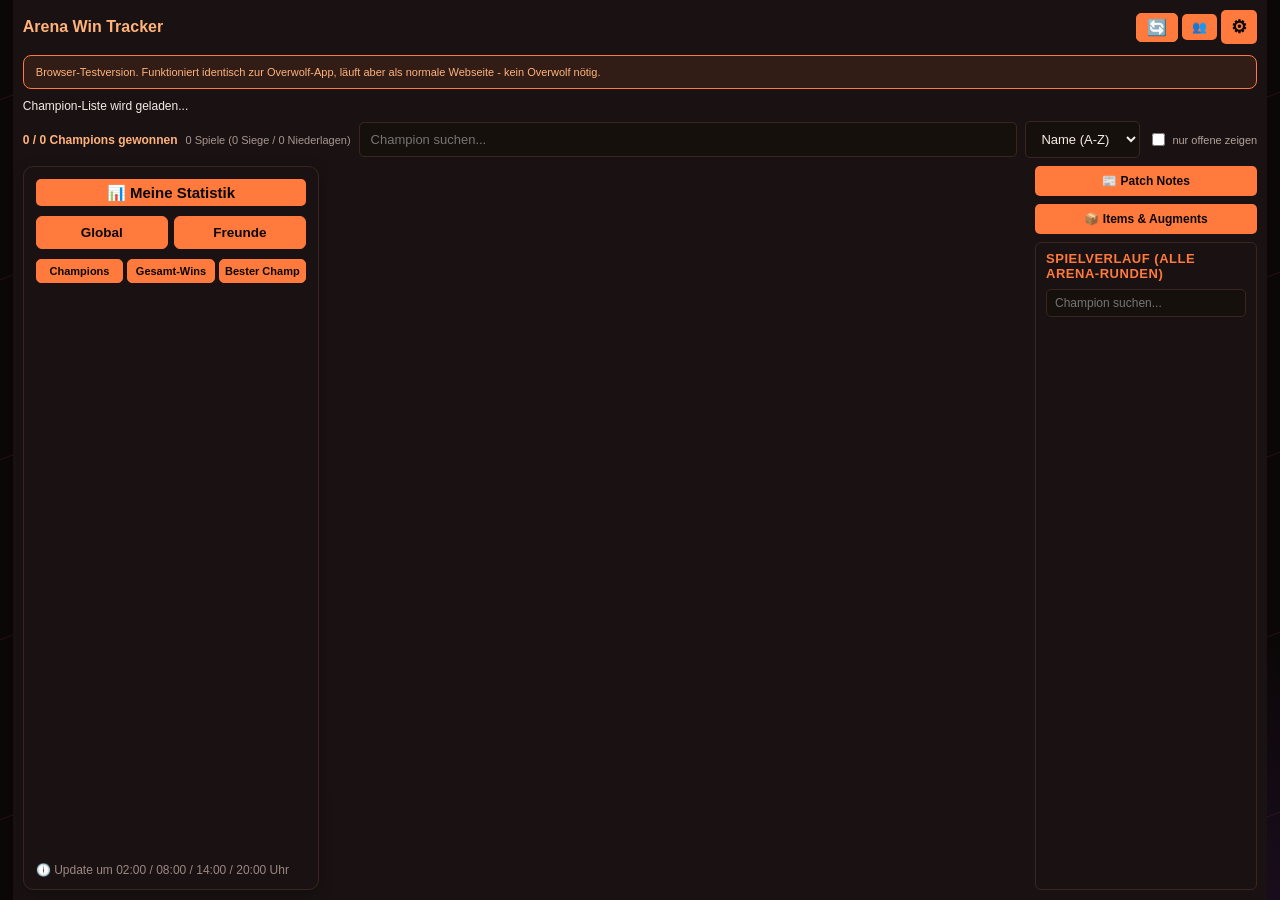
==== commit 140d282a: "asd" ====
--- a/app/index.html
+++ b/app/index.html
@@ -142,6 +142,7 @@
 
       <section id="top30Trio"></section>
       <div id="rightSidebarCol">
+        <button id="openPatchNotesBtn" data-i18n="openPatchNotesBtn">📰 Patch Notes</button>
         <button id="openItemsAugmentsBtn" data-i18n="openItemsAugmentsBtn">📦 Items &amp; Augments</button>
         <section id="champBuildSidebar" class="hidden"></section>
         <!-- Meta-Trios entfernt - stattdessen permanenter Spielverlauf hier
@@ -157,6 +158,17 @@
     <div id="champTooltip" class="hidden"></div>
     <div id="mateTrioTooltip" class="hidden"></div>
 
+  </div>
+
+  <div id="patchNotesOverlay" class="hidden">
+    <div id="patchNotesBox">
+      <div id="patchNotesHeader">
+        <h2 data-i18n="patchNotesHeading">Arena Patch Notes</h2>
+        <button id="patchNotesClose" title="Schließen" data-i18n-title="closeTitle">✕</button>
+      </div>
+      <div id="patchNotesMeta"></div>
+      <div id="patchNotesBody"></div>
+    </div>
   </div>
 
   <div id="itemsAugmentsOverlay" class="hidden">
--- a/app/app.css
+++ b/app/app.css
@@ -314,9 +314,44 @@
 #grid.hidden { display: none; }
 
 /* ---------- Items & Augments: Button ueber der Meta-Trios-Sidebar ---------- */
-#openItemsAugmentsBtn {
+#openItemsAugmentsBtn, #openPatchNotesBtn {
   width: 100%; font-size: 12px; padding: 8px 10px;
 }
+
+/* ---------- Patch Notes: Arena-Abschnitt der offiziellen Riot-Patchnotes ---------- */
+#patchNotesOverlay {
+  position: fixed; inset: 0; z-index: 200;
+  background: rgba(8, 5, 4, 0.78);
+  display: flex; align-items: center; justify-content: center;
+  padding: 10px;
+}
+#patchNotesOverlay.hidden { display: none; }
+#patchNotesBox {
+  background: #1a1212; border: 1px solid #3a2620; border-radius: 10px;
+  width: 100%; max-width: 800px; max-height: 88vh;
+  padding: 16px; display: flex; flex-direction: column; gap: 10px;
+  box-shadow: 0 8px 28px rgba(0,0,0,0.5);
+}
+#patchNotesHeader { display: flex; justify-content: space-between; align-items: center; gap: 8px; }
+#patchNotesHeader h2 { font-size: 19px; margin: 0; color: #ffb37a; }
+#patchNotesClose {
+  background: none; border: none; color: #b3a39c; font-size: 18px; cursor: pointer;
+  padding: 2px 6px;
+}
+#patchNotesClose:hover { color: #fff; }
+#patchNotesMeta { font-size: 12px; color: #a89690; }
+#patchNotesMeta a { color: #ff9d5c; }
+#patchNotesBody {
+  overflow-y: auto; padding-right: 6px; font-size: 13px; line-height: 1.55; color: #e6dcd6;
+}
+#patchNotesBody h2 { font-size: 15px; color: #ffb37a; margin: 14px 0 6px; }
+#patchNotesBody h3 { font-size: 14px; color: #ff9d5c; margin: 12px 0 4px; }
+#patchNotesBody h4 { font-size: 13px; color: #ffcf9e; margin: 10px 0 4px; }
+#patchNotesBody p { margin: 4px 0; }
+#patchNotesBody ul, #patchNotesBody ol { margin: 4px 0 8px 18px; padding: 0; }
+#patchNotesBody li { margin: 2px 0; }
+#patchNotesBody hr { border: none; border-top: 1px solid #3a2620; margin: 10px 0; }
+#patchNotesBody strong { color: #fff2ea; }
 
 /* ---------- Items & Augments: grosses Browser-Modal ---------- */
 #itemsAugmentsOverlay {
